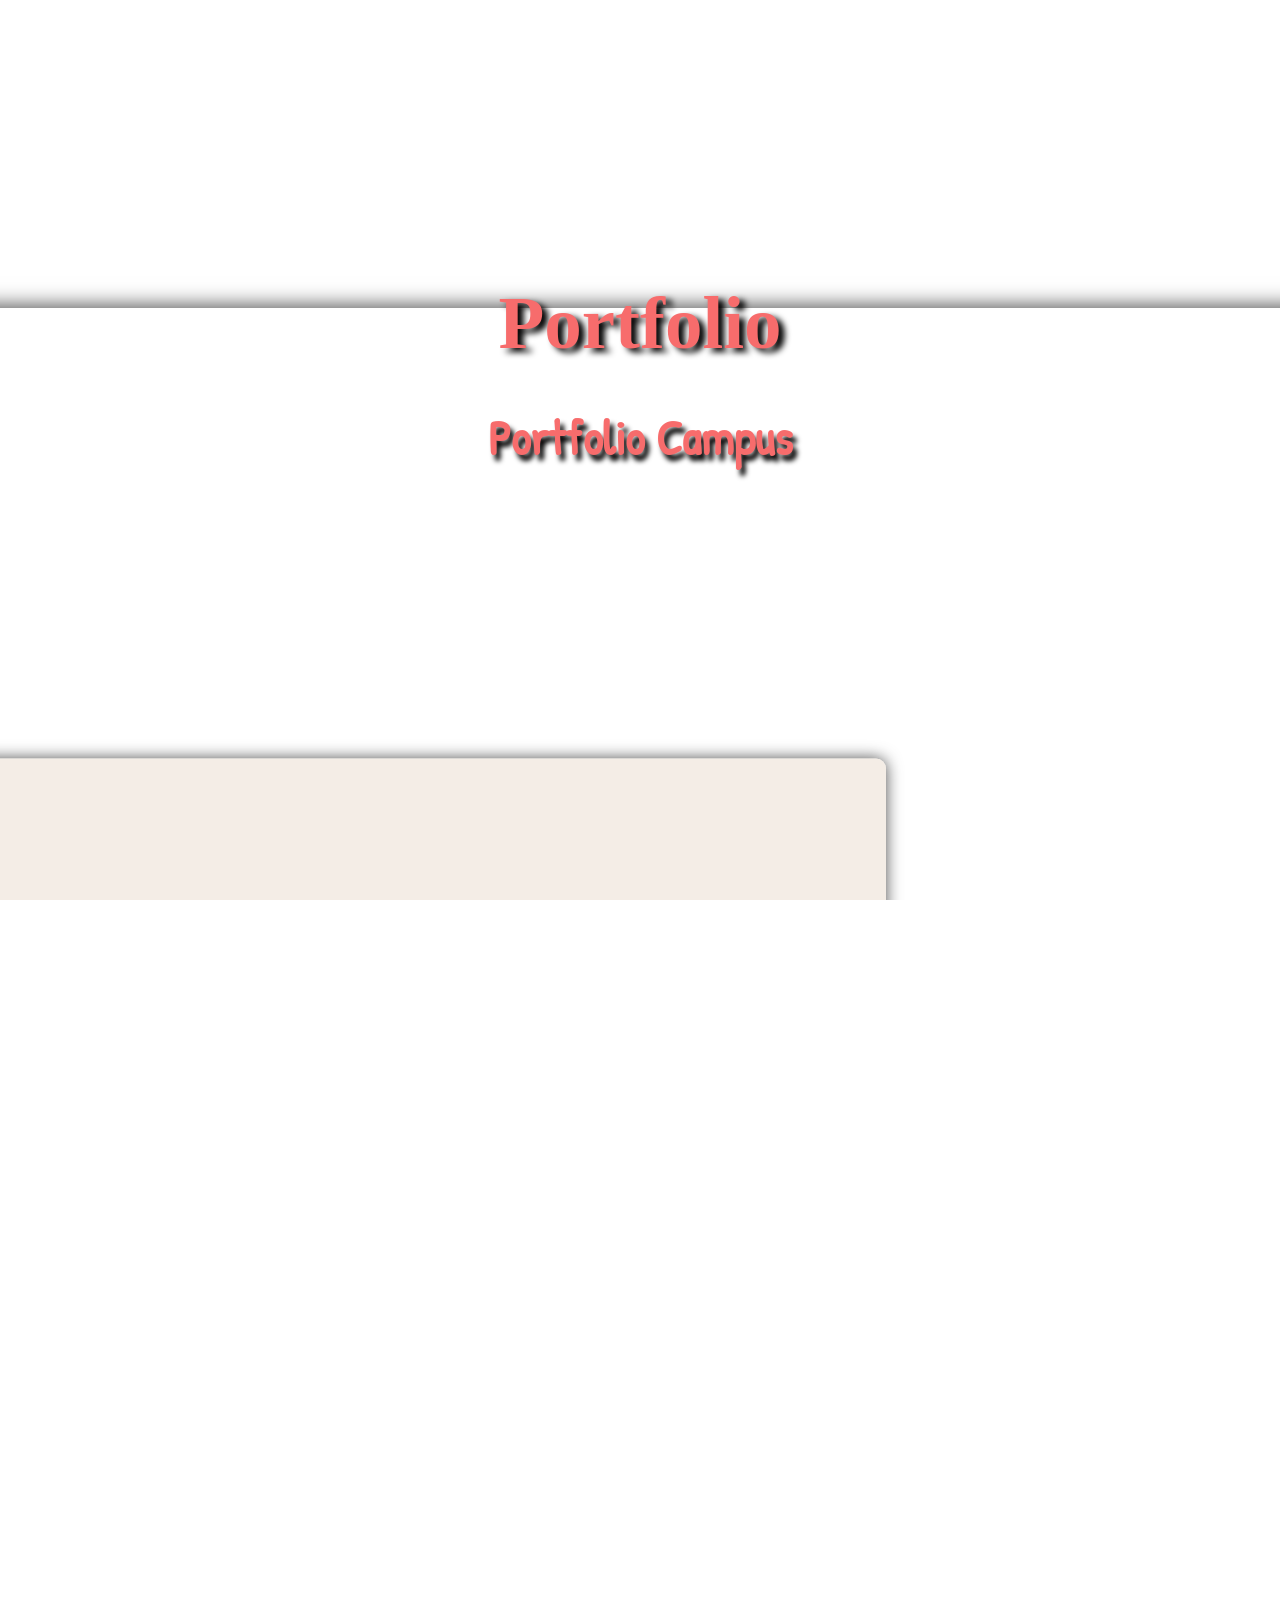
==== index.html @ 5d678249 "Add content in presentation" ====
<DOCTYPE html>
<html>
<head>
<meta charset="utf-8"> 
<link href="https://fonts.googleapis.com/css?family=Patrick+Hand|Permanent+Marker&display=swap" rel="stylesheet">
<link rel="stylesheet" type="text/css" href="https://cdnjs.cloudflare.com/ajax/libs/normalize/8.0.1/normalize.css">
<link rel="stylesheet" href="style.css">
<title>Portfolio</title>
</head>
<body>
<div id="title" class="slide header">
  <h1>Portfolio</h1>
  <h2>Portfolio Campus</h2>
</div>
<!--Début du code pour le parallax-->
  <!--Page 1-->
<div id="slide1" class="slide">
  <div class="title">
    <h1>Presentation</h1>
    <h2>Le métier de développeur web</h2>
     <p>Le métier de développeur web consiste à créer, écrire, tester, documenter des sites Internet, des applications ou des logiciels. Le développeur travaille en équipe, le plus souvent avec des clients, des chefs de projet et d'autres développeurs.</p>
     <h2>Durée de la formation</h2>
     <p>Une nouvelle technologie ou un nouveau framework apparaît tous les 6 mois en moyenne. La Wild Code School a choisi la durée de 5 mois pour sa formation afin de se synchroniser avec ce rythme de l'évolution technologique.</p>
  </div>
</div>
<!--Page 2-->
<div id="slide2" class="slide">
  <div class="title">
    <h1>Elève</h1>
    <p>Lorem ipsum dolor sit amet, in velit iudico mandamus sit, persius dolorum in per, postulant mnesarchum cu nam. Malis movet ornatus id vim, feugait detracto est ea, eam eruditi conceptam in. Ne sit explicari interesset. Labores perpetua cum at. Id viris docendi denique vim.</p>
  </div>
  <img src="https://lorempixel.com/640/480/abstract/3/">
  <img src="https://lorempixel.com/640/480/abstract/1/"> 
</div>
<!--Page 3-->
<div id="slide3" class="slide">
  <div class="title">
    <h1>Map</h1>
    <p>Lorem ipsum dolor sit amet, in velit iudico mandamus sit, persius dolorum in per, postulant mnesarchum cu nam. Malis movet ornatus id vim, feugait detracto est ea, eam eruditi conceptam in. Ne sit explicari interesset. Labores perpetua cum at. Id viris docendi denique vim.</p>
  </div>
</div>
<!-- Dernière page - Footer-->
<div id="slide4" class="slide header">
    <h1>contact form</h1>
</div>


</body>

</html>
---- style.css ----
/* nous appelons la police d'écriture par Google font*/
/*@import url(https://fonts.googleapis.com/css?family=Nunito);*/

*, *:before, *:after {
  box-sizing: inherit;
  }

html {
  height: 100%;
  overflow: hidden;
  box-sizing: border-box;
}

body { 
  margin:0;
  padding:0;
  perspective: 1px;
  transform-style: preserve-3d;
  height: 100%;
  overflow-y: scroll;
  overflow-x: hidden;
  font-family: Patrick Hand;
}

h1 {
   font-size: 250%
}

p {
  font-size: 140%;
  line-height: 150%;
  color: #333;
}

/* Début du slide pour l'effet parallax*/
.slide {
  position: relative;
  padding: 25vh 10%;
  min-height: 100vh;
  width: 100vw;
  box-sizing: border-box;
  box-shadow: 0 -1px 10px rgba(0, 0, 0, .7);
  transform-style: inherit;
}

img {
  position: absolute;
  top: 50%;
  left: 35%;
  width: 320px;
  height: 240px;
  -moz-transform: translateZ(.25px) scale(.75)         translateX(-94%) translateY(-100%) rotate(2deg);
  -webkit-transform: translateZ(.25px) scale(.75)         translateX(-94%) translateY(-100%) rotate(2deg);
  transform: translateZ(.25px) scale(.75)         translateX(-94%) translateY(-100%) rotate(2deg);
  padding: 10px;
  border-radius: 5px;
  background: rgba(240,230,220, .7);
  box-shadow: 0 0 8px rgba(0, 0, 0, .7);
}

img:last-of-type {
  transform: translateZ(.4px) scale(.6)           translateX(-104%) translateY(-40%) rotate(-5deg);
}

.slide:before {
  content: "";
  position: absolute;
  top: 0;
  bottom: 0;
  left: 0;
  right: 0;
  box-shadow: 0 0 8px 1px rgba(0, 0, 0, .7);
}

.title {
  width: 50%;
  padding: 5%;
  border-radius: 5px;
  background: rgba(240,230,220, .7);
  box-shadow: 0 0 8px rgba(0, 0, 0, .7);
  margin-left: 38%;
}

.slide:nth-child(2n) .title {
  margin-right: auto;
}

.slide:nth-child(2n+1) .title {
  margin-left: auto;
  margin-right: 38%;
}

.slide, .slide:before {
  background: 50% 50% / cover;  
}

.header {
  text-align: center;
  font-size: 175%;
  color: #fff;
  text-shadow: 0 2px 2px #000;
  line-height: 49px;
}

#title {
  background-image: url("https://www.set.fr/sites/default/files/Mame.jpg");
  z-index:2;
}

#title h1 {
   -moz-transform: translateZ(.25px) scale(.75);
  -webkit-transform: translateZ(.25px) scale(.75);
 transform: translateZ(.25px) scale(.75);
  -moz-transform-origin: 50% 100%;
  -webkit-transform-origin: 50% 100%;
 transform-origin: 50% 100%;
 text-shadow: 8px 5px 9px black;
 color: #F76C6C;
 font-family: 'Permanent Marker', cursive;
 font-size: 100px;
}

#title h2 {
  -moz-transform: translateZ(.22px) scale(.80);
  -webkit-transform: translateZ(.22px) scale(.80);
 transform: translateZ(.22px) scale(.80);
 transform-origin: 50% 100%;
 color: #F76C6C;
 text-shadow: 5px 8px 7px #000;
 font-family: 'Patrick Hand', cursive;
 font-size: 60px;
}

div#slide1{
  background-image: url(https://i.imgur.com/0wNudn6.png);
  transform: translateZ(-1px) scale(2);
}


#slide1:before {
  transform: translateZ(-1px) scale(2);
}
#slide2 {
  background-image: url("https://lorempixel.com/640/480/abstract/4/");
  z-index:2;
}
div#slide3{background-image: url(https://lorempixel.com/640/480/abstract/6/);transform: translateZ(-1px) scale(2);}

#slide4 {
  background: #222;
  height: 130vh;
}
/* Fin du slide pour l'effet parallax*/
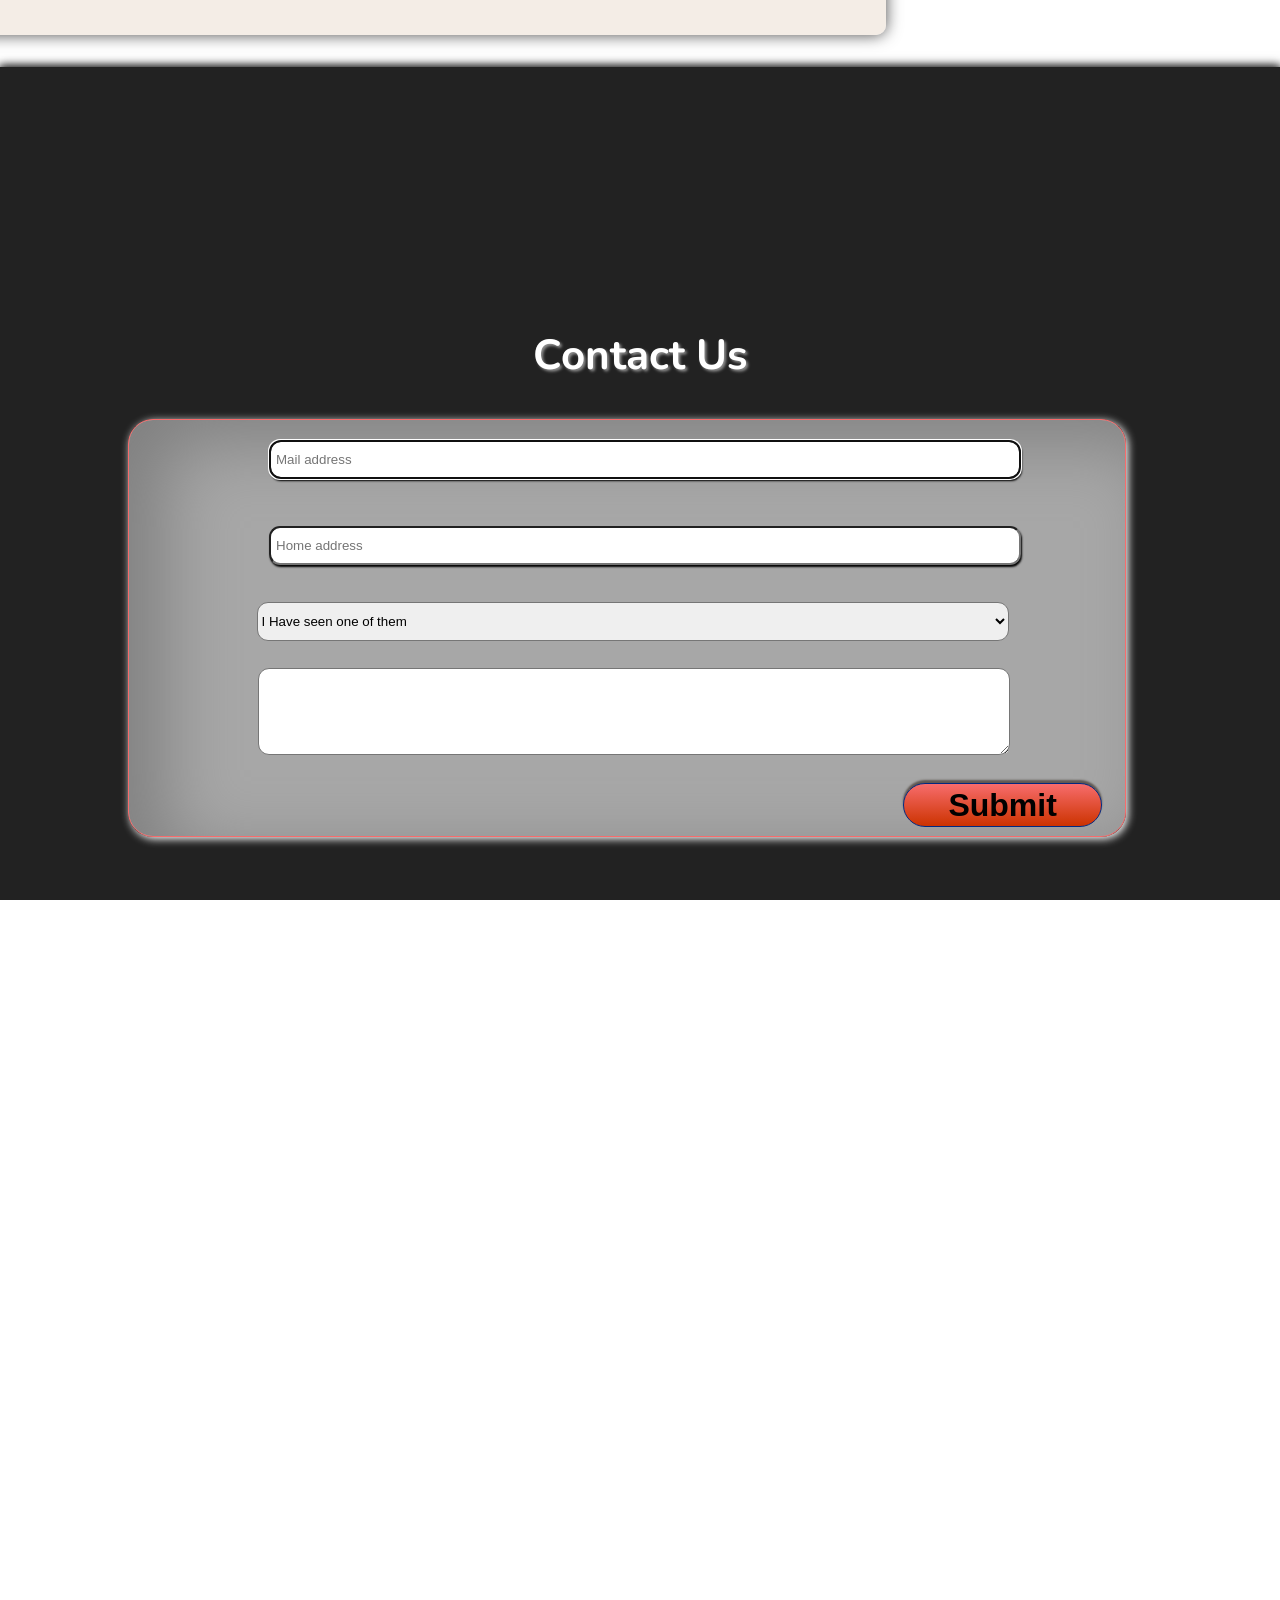
==== commit 7afdc14f: "modification globale du css" ====
--- a/index.html
+++ b/index.html
@@ -1,11 +1,7 @@
 <DOCTYPE html>
 <html>
 <head>
-<meta charset="utf-8"> 
-<link href="https://fonts.googleapis.com/css?family=Patrick+Hand|Permanent+Marker&display=swap" rel="stylesheet">
-<link rel="stylesheet" type="text/css" href="https://cdnjs.cloudflare.com/ajax/libs/normalize/8.0.1/normalize.css">
 <link rel="stylesheet" href="style.css">
-<title>Portfolio</title>
 </head>
 <body>
 <div id="title" class="slide header">
@@ -17,10 +13,7 @@
 <div id="slide1" class="slide">
   <div class="title">
     <h1>Presentation</h1>
-    <h2>Le métier de développeur web</h2>
-     <p>Le métier de développeur web consiste à créer, écrire, tester, documenter des sites Internet, des applications ou des logiciels. Le développeur travaille en équipe, le plus souvent avec des clients, des chefs de projet et d'autres développeurs.</p>
-     <h2>Durée de la formation</h2>
-     <p>Une nouvelle technologie ou un nouveau framework apparaît tous les 6 mois en moyenne. La Wild Code School a choisi la durée de 5 mois pour sa formation afin de se synchroniser avec ce rythme de l'évolution technologique.</p>
+    <p>Lorem ipsum dolor sit amet, in velit iudico mandamus sit, persius dolorum in per, postulant mnesarchum cu nam. Malis movet ornatus id vim, feugait detracto est ea, eam eruditi conceptam in. Ne sit explicari interesset. Labores perpetua cum at. Id viris docendi denique vim.</p>
   </div>
 </div>
 <!--Page 2-->
@@ -41,10 +34,27 @@
 </div>
 <!-- Dernière page - Footer-->
 <div id="slide4" class="slide header">
-    <h1>contact form</h1>
+  <h2>Contact Us</h2>
+  <form id="contact" action="post" method="post">
+    <fieldset>
+      <input placeholder="Mail address" type="text" tabindex="1" required autofocus>
+    </fieldset>
+    <fieldset>
+      <input placeholder="Home address" type="email" tabindex="2" required>
+    </fieldset>
+    <fieldset>
+              <select name="#">
+                  <option value="1">I Have seen one of them</option>
+              </select>
+    </fieldset>
+    <fieldset>
+          <textarea name="message" rows="10" cols="60"></textarea> 
+    </fieldset>
+    <fieldset>
+      <button name="submit" type="submit" id="contact-submit">Submit</button>
+    </fieldset>
+  </form>
 </div>
-
-
 </body>
 
 </html>
--- a/style.css
+++ b/style.css
@@ -1,14 +1,9 @@
 /* nous appelons la police d'écriture par Google font*/
-/*@import url(https://fonts.googleapis.com/css?family=Nunito);*/
-
-*, *:before, *:after {
-  box-sizing: inherit;
-  }
+@import url(https://fonts.googleapis.com/css?family=Nunito);
 
 html {
   height: 100%;
   overflow: hidden;
-  box-sizing: border-box;
 }
 
 body { 
@@ -19,7 +14,7 @@
   height: 100%;
   overflow-y: scroll;
   overflow-x: hidden;
-  font-family: Patrick Hand;
+  font-family: Nunito;
 }
 
 h1 {
@@ -31,7 +26,6 @@
   line-height: 150%;
   color: #333;
 }
-
 /* Début du slide pour l'effet parallax*/
 .slide {
   position: relative;
@@ -99,11 +93,10 @@
   font-size: 175%;
   color: #fff;
   text-shadow: 0 2px 2px #000;
-  line-height: 49px;
 }
 
 #title {
-  background-image: url("https://www.set.fr/sites/default/files/Mame.jpg");
+  background-image: url("https://lorempixel.com/640/480/abstract/7/");
   z-index:2;
 }
 
@@ -114,28 +107,16 @@
   -moz-transform-origin: 50% 100%;
   -webkit-transform-origin: 50% 100%;
  transform-origin: 50% 100%;
- text-shadow: 8px 5px 9px black;
- color: #F76C6C;
- font-family: 'Permanent Marker', cursive;
- font-size: 100px;
-}
-
+
+}
 #title h2 {
   -moz-transform: translateZ(.22px) scale(.80);
   -webkit-transform: translateZ(.22px) scale(.80);
  transform: translateZ(.22px) scale(.80);
  transform-origin: 50% 100%;
- color: #F76C6C;
- text-shadow: 5px 8px 7px #000;
- font-family: 'Patrick Hand', cursive;
- font-size: 60px;
-}
-
-div#slide1{
-  background-image: url(https://i.imgur.com/0wNudn6.png);
-  transform: translateZ(-1px) scale(2);
-}
-
+
+}
+div#slide1{background-image: url(https://lorempixel.com/640/480/abstract/9/);transform: translateZ(-1px) scale(2);}
 
 #slide1:before {
   transform: translateZ(-1px) scale(2);
@@ -151,3 +132,118 @@
   height: 130vh;
 }
 /* Fin du slide pour l'effet parallax*/
+
+#slide4 h2 {
+  background-color: #565656;
+  text-shadow: 2px 2px 3px rgba(255,255,255,0.5);
+  -webkit-background-clip: text;
+  -moz-background-clip: text;
+  background-clip: text;
+}
+form {
+
+  padding-left: 44px;
+  width: 93%;
+  height: 416px;
+  background: rgba(255, 255, 255, 0.6);
+  box-shadow: 2px 2px 8px white, inset 35px 21px 72px grey;
+  border: 1px solid #F76C6C;
+  border-radius: 25px;
+}
+
+fieldset {
+  border: none;
+}
+
+input {
+  display: block;
+  width: 83%;
+  margin: 10px 73px;
+  border-radius: 11px;
+  box-shadow: 1px 2px 2px black;
+  padding-left: 5px;
+  height: 39px;
+}
+
+select {
+
+  width: 83%;
+  margin-left: -33px;
+  height: 39px;
+  border-radius: 11px;
+}
+
+textarea {
+
+  width: 83%;
+  margin-left: -30px;
+  height: 87px;
+  border-radius: 11px;
+}
+
+#contact-submit {
+
+  float: right;
+  overflow: visible;
+  box-shadow: 0 -3px 2px #5e5752;
+}
+
+button {
+	cursor: pointer;
+	position: relative;
+	border-radius: 3.75rem;
+	line-height: 2.5rem;
+	font-size: 2rem;
+	font-weight: 600;
+	border: 1px solid #012880;
+	background-image: linear-gradient(-180deg, #F76C6C 0%, #CC3300 100%);
+	box-shadow: 0 1rem 1.25rem 0 rgba(22,75,195,0.50), 0 -0.25rem 1.5rem rgba(110, 15, 155, 1) inset, 0 0.75rem 0.5rem rgba(255,255,255, 0.4) inset, 0 0.25rem 0.5rem 0 rgba(180, 70, 207, 1) inset;
+	width: 22%;
+}
+
+button span {
+	color: transparent;
+	background-image: linear-gradient(0deg, #EE82DA 0%, #FEFAFD 100%);
+	-webkit-background-clip: text;
+	background-clip: text;
+	filter: drop-shadow(0 2px 2px hsla(290, 100%, 20%, 1));
+}
+
+/*button::before {
+	content: "";
+	display: block;
+	height: 0.25rem;
+	position: absolute;
+	top: 0.5rem;
+	left: 50%;
+	transform: translateX(-50%);
+	width: calc(100% - 7.5rem);
+	background: #fff;
+	border-radius: 100%;
+	opacity: 0.7;
+	background-image: linear-gradient(-270deg, rgba(255,255,255,0.00) 0%, #FFFFFF 20%, #FFFFFF 80%, rgba(255,255,255,0.00) 100%);
+}
+
+button::after {
+	content: "";
+	display: block;
+	height: 0.25rem;
+	position: absolute;
+	bottom: 0.75rem;
+	left: 50%;
+	transform: translateX(-50%);
+	width: calc(100% - 7.5rem);
+	background: #fff;
+	border-radius: 100%;
+	filter: blur(1px);
+	opacity: 0.05;
+	background-image: linear-gradient(-270deg, rgba(255,255,255,0.00) 0%, #FFFFFF 20%, #FFFFFF 80%, rgba(255,255,255,0.00) 100%);
+}*/
+
+button:hover { background-color: #3e8e41 }
+
+button:active {
+  background-color: #3e8e41;
+  box-shadow: 0 5px #666;
+  transform: translateY(4px);
+}
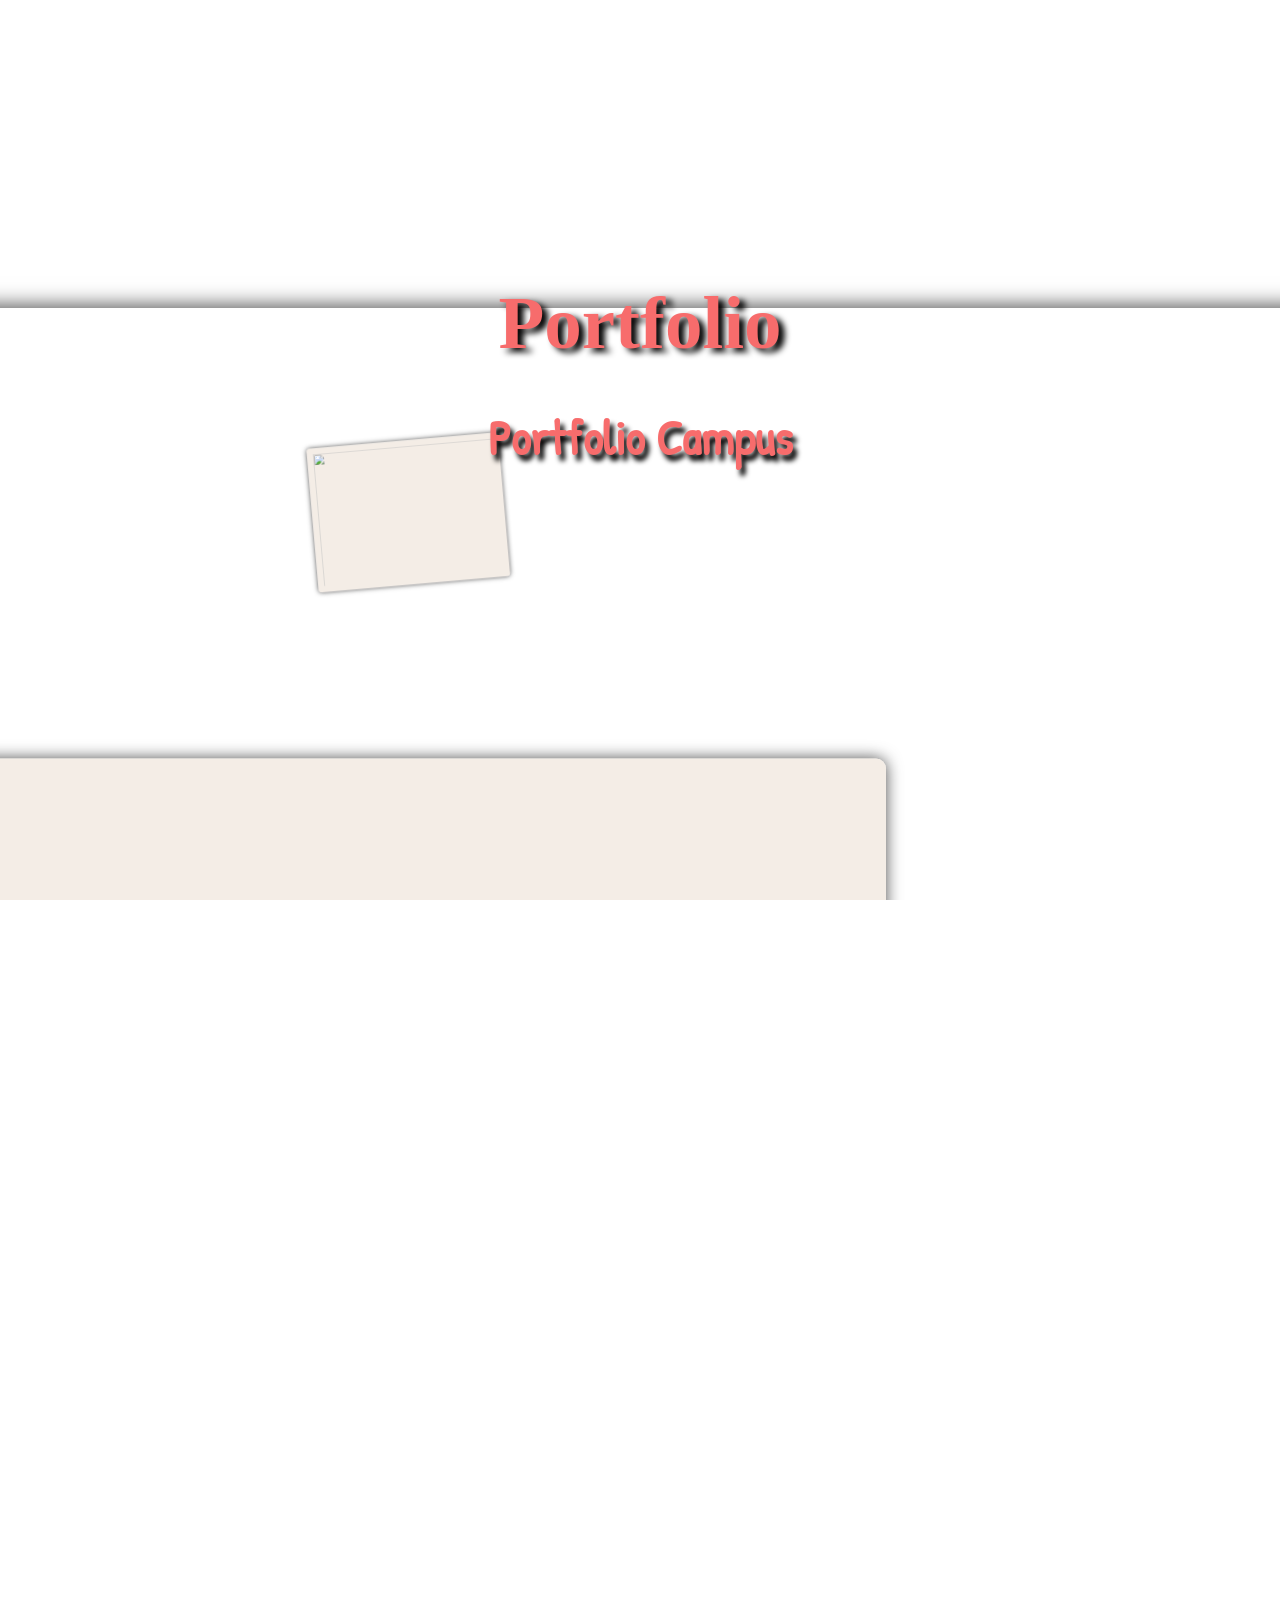
==== commit e8fb97ac: "Modification html/css" ====
--- a/index.html
+++ b/index.html
@@ -1,10 +1,15 @@
 <DOCTYPE html>
 <html>
 <head>
+<meta charset="utf-8"> 
+<link href="https://fonts.googleapis.com/css?family=Patrick+Hand|Permanent+Marker&display=swap" rel="stylesheet">
+<link rel="stylesheet" type="text/css" href="https://cdnjs.cloudflare.com/ajax/libs/normalize/8.0.1/normalize.css">
 <link rel="stylesheet" href="style.css">
+<title>Portfolio</title>
 </head>
 <body>
 <div id="title" class="slide header">
+  <div class="Wild"><a href="https://www.wildcodeschool.com/fr-FR"><img src="https://i.imgur.com/0t3TIKK.png"></a></div>
   <h1>Portfolio</h1>
   <h2>Portfolio Campus</h2>
 </div>
@@ -12,8 +17,11 @@
   <!--Page 1-->
 <div id="slide1" class="slide">
   <div class="title">
-    <h1>Presentation</h1>
-    <p>Lorem ipsum dolor sit amet, in velit iudico mandamus sit, persius dolorum in per, postulant mnesarchum cu nam. Malis movet ornatus id vim, feugait detracto est ea, eam eruditi conceptam in. Ne sit explicari interesset. Labores perpetua cum at. Id viris docendi denique vim.</p>
+    <h1>Présentation</h1>
+    <h2>Le métier de développeur web</h2>
+     <p>Le métier de développeur web consiste à créer, écrire, tester, documenter des sites Internet, des applications ou des logiciels. Le développeur travaille en équipe, le plus souvent avec des clients, des chefs de projet et d'autres développeurs.</p>
+     <h2>Durée de la formation</h2>
+     <p>Une nouvelle technologie ou un nouveau framework apparaît tous les 6 mois en moyenne. La Wild Code School a choisi la durée de 5 mois pour sa formation afin de se synchroniser avec ce rythme de l'évolution technologique.</p>
   </div>
 </div>
 <!--Page 2-->
@@ -34,27 +42,10 @@
 </div>
 <!-- Dernière page - Footer-->
 <div id="slide4" class="slide header">
-  <h2>Contact Us</h2>
-  <form id="contact" action="post" method="post">
-    <fieldset>
-      <input placeholder="Mail address" type="text" tabindex="1" required autofocus>
-    </fieldset>
-    <fieldset>
-      <input placeholder="Home address" type="email" tabindex="2" required>
-    </fieldset>
-    <fieldset>
-              <select name="#">
-                  <option value="1">I Have seen one of them</option>
-              </select>
-    </fieldset>
-    <fieldset>
-          <textarea name="message" rows="10" cols="60"></textarea> 
-    </fieldset>
-    <fieldset>
-      <button name="submit" type="submit" id="contact-submit">Submit</button>
-    </fieldset>
-  </form>
+    <h1>contact form</h1>
 </div>
+
+
 </body>
 
 </html>
--- a/style.css
+++ b/style.css
@@ -1,9 +1,14 @@
 /* nous appelons la police d'écriture par Google font*/
-@import url(https://fonts.googleapis.com/css?family=Nunito);
+/*@import url(https://fonts.googleapis.com/css?family=Nunito);*/
+
+*, *:before, *:after {
+  box-sizing: inherit;
+  }
 
 html {
   height: 100%;
   overflow: hidden;
+  box-sizing: border-box;
 }
 
 body { 
@@ -14,7 +19,7 @@
   height: 100%;
   overflow-y: scroll;
   overflow-x: hidden;
-  font-family: Nunito;
+  font-family: Patrick Hand;
 }
 
 h1 {
@@ -26,6 +31,13 @@
   line-height: 150%;
   color: #333;
 }
+
+.Wild {
+  display: flex;
+  justify-content: center;
+  z-index: 2000;
+}
+
 /* Début du slide pour l'effet parallax*/
 .slide {
   position: relative;
@@ -93,10 +105,11 @@
   font-size: 175%;
   color: #fff;
   text-shadow: 0 2px 2px #000;
+  line-height: 49px;
 }
 
 #title {
-  background-image: url("https://lorempixel.com/640/480/abstract/7/");
+  background-image: url("https://www.set.fr/sites/default/files/Mame.jpg");
   z-index:2;
 }
 
@@ -107,16 +120,28 @@
   -moz-transform-origin: 50% 100%;
   -webkit-transform-origin: 50% 100%;
  transform-origin: 50% 100%;
+ text-shadow: 8px 5px 9px black;
+ color: #F76C6C;
+ font-family: 'Permanent Marker', cursive;
+ font-size: 100px;
+}
 
-}
 #title h2 {
   -moz-transform: translateZ(.22px) scale(.80);
   -webkit-transform: translateZ(.22px) scale(.80);
  transform: translateZ(.22px) scale(.80);
  transform-origin: 50% 100%;
+ color: #F76C6C;
+ text-shadow: 5px 8px 7px #000;
+ font-family: 'Patrick Hand', cursive;
+ font-size: 60px;
+}
 
+div#slide1{
+  background-image: url(https://i.imgur.com/0wNudn6.png);
+  transform: translateZ(-1px) scale(2);
 }
-div#slide1{background-image: url(https://lorempixel.com/640/480/abstract/9/);transform: translateZ(-1px) scale(2);}
+
 
 #slide1:before {
   transform: translateZ(-1px) scale(2);
@@ -132,118 +157,3 @@
   height: 130vh;
 }
 /* Fin du slide pour l'effet parallax*/
-
-#slide4 h2 {
-  background-color: #565656;
-  text-shadow: 2px 2px 3px rgba(255,255,255,0.5);
-  -webkit-background-clip: text;
-  -moz-background-clip: text;
-  background-clip: text;
-}
-form {
-
-  padding-left: 44px;
-  width: 93%;
-  height: 416px;
-  background: rgba(255, 255, 255, 0.6);
-  box-shadow: 2px 2px 8px white, inset 35px 21px 72px grey;
-  border: 1px solid #F76C6C;
-  border-radius: 25px;
-}
-
-fieldset {
-  border: none;
-}
-
-input {
-  display: block;
-  width: 83%;
-  margin: 10px 73px;
-  border-radius: 11px;
-  box-shadow: 1px 2px 2px black;
-  padding-left: 5px;
-  height: 39px;
-}
-
-select {
-
-  width: 83%;
-  margin-left: -33px;
-  height: 39px;
-  border-radius: 11px;
-}
-
-textarea {
-
-  width: 83%;
-  margin-left: -30px;
-  height: 87px;
-  border-radius: 11px;
-}
-
-#contact-submit {
-
-  float: right;
-  overflow: visible;
-  box-shadow: 0 -3px 2px #5e5752;
-}
-
-button {
-	cursor: pointer;
-	position: relative;
-	border-radius: 3.75rem;
-	line-height: 2.5rem;
-	font-size: 2rem;
-	font-weight: 600;
-	border: 1px solid #012880;
-	background-image: linear-gradient(-180deg, #F76C6C 0%, #CC3300 100%);
-	box-shadow: 0 1rem 1.25rem 0 rgba(22,75,195,0.50), 0 -0.25rem 1.5rem rgba(110, 15, 155, 1) inset, 0 0.75rem 0.5rem rgba(255,255,255, 0.4) inset, 0 0.25rem 0.5rem 0 rgba(180, 70, 207, 1) inset;
-	width: 22%;
-}
-
-button span {
-	color: transparent;
-	background-image: linear-gradient(0deg, #EE82DA 0%, #FEFAFD 100%);
-	-webkit-background-clip: text;
-	background-clip: text;
-	filter: drop-shadow(0 2px 2px hsla(290, 100%, 20%, 1));
-}
-
-/*button::before {
-	content: "";
-	display: block;
-	height: 0.25rem;
-	position: absolute;
-	top: 0.5rem;
-	left: 50%;
-	transform: translateX(-50%);
-	width: calc(100% - 7.5rem);
-	background: #fff;
-	border-radius: 100%;
-	opacity: 0.7;
-	background-image: linear-gradient(-270deg, rgba(255,255,255,0.00) 0%, #FFFFFF 20%, #FFFFFF 80%, rgba(255,255,255,0.00) 100%);
-}
-
-button::after {
-	content: "";
-	display: block;
-	height: 0.25rem;
-	position: absolute;
-	bottom: 0.75rem;
-	left: 50%;
-	transform: translateX(-50%);
-	width: calc(100% - 7.5rem);
-	background: #fff;
-	border-radius: 100%;
-	filter: blur(1px);
-	opacity: 0.05;
-	background-image: linear-gradient(-270deg, rgba(255,255,255,0.00) 0%, #FFFFFF 20%, #FFFFFF 80%, rgba(255,255,255,0.00) 100%);
-}*/
-
-button:hover { background-color: #3e8e41 }
-
-button:active {
-  background-color: #3e8e41;
-  box-shadow: 0 5px #666;
-  transform: translateY(4px);
-}
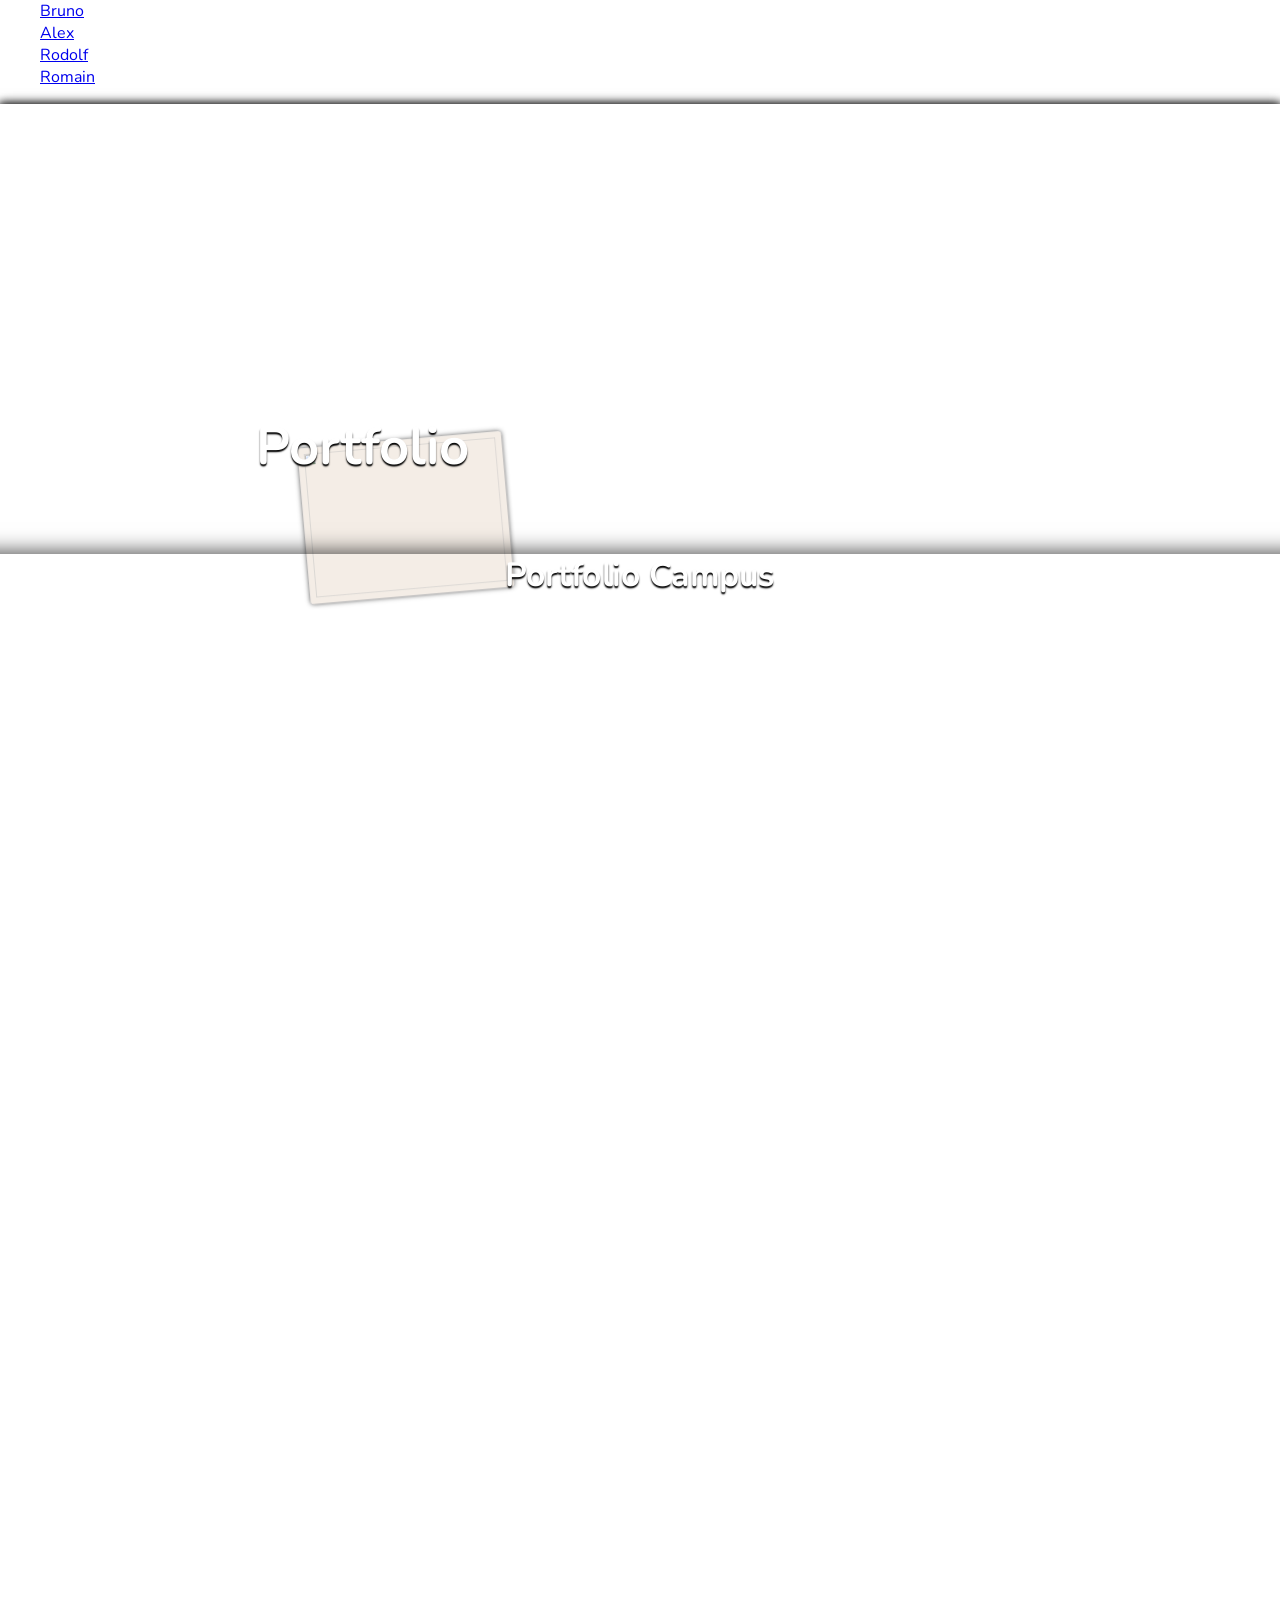
==== commit 2ab5dab3: "envoi" ====
--- a/index.html
+++ b/index.html
@@ -1,51 +1,64 @@
-<DOCTYPE html>
 <html>
 <head>
-<meta charset="utf-8"> 
-<link href="https://fonts.googleapis.com/css?family=Patrick+Hand|Permanent+Marker&display=swap" rel="stylesheet">
-<link rel="stylesheet" type="text/css" href="https://cdnjs.cloudflare.com/ajax/libs/normalize/8.0.1/normalize.css">
-<link rel="stylesheet" href="style.css">
-<title>Portfolio</title>
+  <link rel="stylesheet" href="style.css">
+  <script src="https://kit.fontawesome.com/b99e675b6e.js"></script>
+  <title>Portfolio</title>
 </head>
 <body>
-<div id="title" class="slide header">
-  <div class="Wild"><a href="https://www.wildcodeschool.com/fr-FR"><img src="https://i.imgur.com/0t3TIKK.png"></a></div>
-  <h1>Portfolio</h1>
-  <h2>Portfolio Campus</h2>
+<!--- Navbar--->
+<div class="wrapper">
+    <div class="sidebar">
+        <h2><img src="https://pbs.twimg.com/profile_images/1083713943938453505/CZG3c8mK_400x400.jpg"></h2>
+        <ul>
+            <li><a href="#">Bruno</a></li>
+            <li><a href="#">Alex</a></li>
+            <li><a href="#">Rodolf</a></li>
+            <li><a href="#">Romain</a></li>
+        </ul> 
+        <div class="social_media">
+          <a href="#"></a>
+          <a href="#"></a>
+          <a href="#"></a>
+      </div>
+    </div>
+  <!---Contenu principal--->
+  <section>
+    <div class="main_content">
+        <div id="title" class="slide header">
+            <h1>Portfolio</h1>
+            <h2>Portfolio Campus</h2>
+          </div>
+          <!--Début du code pour le parallax-->
+            <!--Page 1-->
+          <div id="slide1" class="slide">
+            <div class="title">
+              <h1>Presentation</h1>
+              <p>Lorem ipsum dolor sit amet, in velit iudico mandamus sit, persius dolorum in per, postulant mnesarchum cu nam. Malis movet ornatus id vim, feugait detracto est ea, eam eruditi conceptam in. Ne sit explicari interesset. Labores perpetua cum at. Id viris docendi denique vim.</p>
+            </div>
+          </div>
+          <!--Page 2-->
+          <div id="slide2" class="slide" >
+            <div class="title" id="title2"> 
+              <h1>Elève</h1>
+              <p>Lorem ipsum dolor sit amet consectetur adipisicing elit. Accusamus iste blanditiis vel debitis iusto earum sed quidem itaque et mollitia ducimus ipsum a delectus atque cupiditate esse nobis quos incidunt, cum nihil odit eos repellendus libero illum? Iusto impedit temporibus harum nobis consequatur deserunt praesentium quam quidem, eius fugit laboriosam totam laborum, asperiores voluptas doloribus explicabo mollitia amet facilis. Voluptas tempore ipsa, ducimus ipsam earum minima nulla quibusdam voluptates facere suscipit. Omnis cupiditate dolores ea sint laborum architecto in voluptas pariatur quae repellendus accusamus, quis hic modi vel placeat a molestias sit eaque porro deleniti mollitia non eligendi animi? Quisquam.</p>
+              <p>Lorem ipsum dolor sit amet, in velit iudico mandamus sit, persius dolorum in per, postulant mnesarchum cu nam. Malis movet ornatus id vim, feugait detracto est ea, eam eruditi conceptam in. Ne sit explicari interesset. Labores perpetua cum at. Id viris docendi denique vim.</p>
+            </div>
+            <img src="https://i.imgur.com/amP6fCP.jpg"> 
+          </div>
+          <!--Page 3-->
+          <div id="slide3" class="slide">
+            <div class="title">
+              <h1>Map</h1>
+              <p>Lorem ipsum dolor sit amet, in velit iudico mandamus sit, persius dolorum in per, postulant mnesarchum cu nam. Malis movet ornatus id vim, feugait detracto est ea, eam eruditi conceptam in. Ne sit explicari interesset. Labores perpetua cum at. Id viris docendi denique vim.</p>
+            </div>
+          </div>
+          <!-- Dernière page - Footer-->
+          <div id="slide4" class="slide header">
+              <h1>contact form</h1>
+          </div>
+      </div>
+  </section>
+    </div>
 </div>
-<!--Début du code pour le parallax-->
-  <!--Page 1-->
-<div id="slide1" class="slide">
-  <div class="title">
-    <h1>Présentation</h1>
-    <h2>Le métier de développeur web</h2>
-     <p>Le métier de développeur web consiste à créer, écrire, tester, documenter des sites Internet, des applications ou des logiciels. Le développeur travaille en équipe, le plus souvent avec des clients, des chefs de projet et d'autres développeurs.</p>
-     <h2>Durée de la formation</h2>
-     <p>Une nouvelle technologie ou un nouveau framework apparaît tous les 6 mois en moyenne. La Wild Code School a choisi la durée de 5 mois pour sa formation afin de se synchroniser avec ce rythme de l'évolution technologique.</p>
-  </div>
-</div>
-<!--Page 2-->
-<div id="slide2" class="slide">
-  <div class="title">
-    <h1>Elève</h1>
-    <p>Lorem ipsum dolor sit amet, in velit iudico mandamus sit, persius dolorum in per, postulant mnesarchum cu nam. Malis movet ornatus id vim, feugait detracto est ea, eam eruditi conceptam in. Ne sit explicari interesset. Labores perpetua cum at. Id viris docendi denique vim.</p>
-  </div>
-  <img src="https://lorempixel.com/640/480/abstract/3/">
-  <img src="https://lorempixel.com/640/480/abstract/1/"> 
-</div>
-<!--Page 3-->
-<div id="slide3" class="slide">
-  <div class="title">
-    <h1>Map</h1>
-    <p>Lorem ipsum dolor sit amet, in velit iudico mandamus sit, persius dolorum in per, postulant mnesarchum cu nam. Malis movet ornatus id vim, feugait detracto est ea, eam eruditi conceptam in. Ne sit explicari interesset. Labores perpetua cum at. Id viris docendi denique vim.</p>
-  </div>
-</div>
-<!-- Dernière page - Footer-->
-<div id="slide4" class="slide header">
-    <h1>contact form</h1>
-</div>
-
-
 </body>
-
-</html>
+  </html>
--- a/style.css
+++ b/style.css
@@ -1,14 +1,9 @@
 /* nous appelons la police d'écriture par Google font*/
-/*@import url(https://fonts.googleapis.com/css?family=Nunito);*/
-
-*, *:before, *:after {
-  box-sizing: inherit;
-  }
+@import url(https://fonts.googleapis.com/css?family=Nunito);
 
 html {
   height: 100%;
   overflow: hidden;
-  box-sizing: border-box;
 }
 
 body { 
@@ -19,23 +14,41 @@
   height: 100%;
   overflow-y: scroll;
   overflow-x: hidden;
-  font-family: Patrick Hand;
+  font-family: Nunito;
 }
 
 h1 {
-   font-size: 250%
+   font-size: 250%;
+   text-align: justify;
+}
+
+h2 {
+    font-size: 150%;
+    color : #fff;
+}
+
+h3 {
+  font-size: 100%;
+  color : #fff;
+  text-align: justify;
 }
 
 p {
   font-size: 140%;
   line-height: 150%;
-  color: #333;
+  color: #fff;
+  text-align: justify;
 }
 
-.Wild {
-  display: flex;
-  justify-content: center;
-  z-index: 2000;
+li {
+  color: #fff;
+  list-style-type: none;
+  text-align: justify;
+}
+
+iframe {
+  float: right;
+  transform: translateZ(.4px) scale(1)           translateX(0%) translateY(-20%) rotate(0deg);
 }
 
 /* Début du slide pour l'effet parallax*/
@@ -105,11 +118,10 @@
   font-size: 175%;
   color: #fff;
   text-shadow: 0 2px 2px #000;
-  line-height: 49px;
 }
 
 #title {
-  background-image: url("https://www.set.fr/sites/default/files/Mame.jpg");
+  background-image: url("https://lorempixel.com/640/480/abstract/7/");
   z-index:2;
 }
 
@@ -120,28 +132,16 @@
   -moz-transform-origin: 50% 100%;
   -webkit-transform-origin: 50% 100%;
  transform-origin: 50% 100%;
- text-shadow: 8px 5px 9px black;
- color: #F76C6C;
- font-family: 'Permanent Marker', cursive;
- font-size: 100px;
+
 }
-
 #title h2 {
   -moz-transform: translateZ(.22px) scale(.80);
   -webkit-transform: translateZ(.22px) scale(.80);
  transform: translateZ(.22px) scale(.80);
  transform-origin: 50% 100%;
- color: #F76C6C;
- text-shadow: 5px 8px 7px #000;
- font-family: 'Patrick Hand', cursive;
- font-size: 60px;
+
 }
-
-div#slide1{
-  background-image: url(https://i.imgur.com/0wNudn6.png);
-  transform: translateZ(-1px) scale(2);
-}
-
+div#slide1{background-image: url(https://lorempixel.com/640/480/abstract/9/);transform: translateZ(-1px) scale(2);}
 
 #slide1:before {
   transform: translateZ(-1px) scale(2);
@@ -150,7 +150,10 @@
   background-image: url("https://lorempixel.com/640/480/abstract/4/");
   z-index:2;
 }
-div#slide3{background-image: url(https://lorempixel.com/640/480/abstract/6/);transform: translateZ(-1px) scale(2);}
+div#slide3{
+  background-image: url(https://i.imgur.com/4u5PR3g.png);
+  transform: translateZ(-1px) scale(2);
+}
 
 #slide4 {
   background: #222;
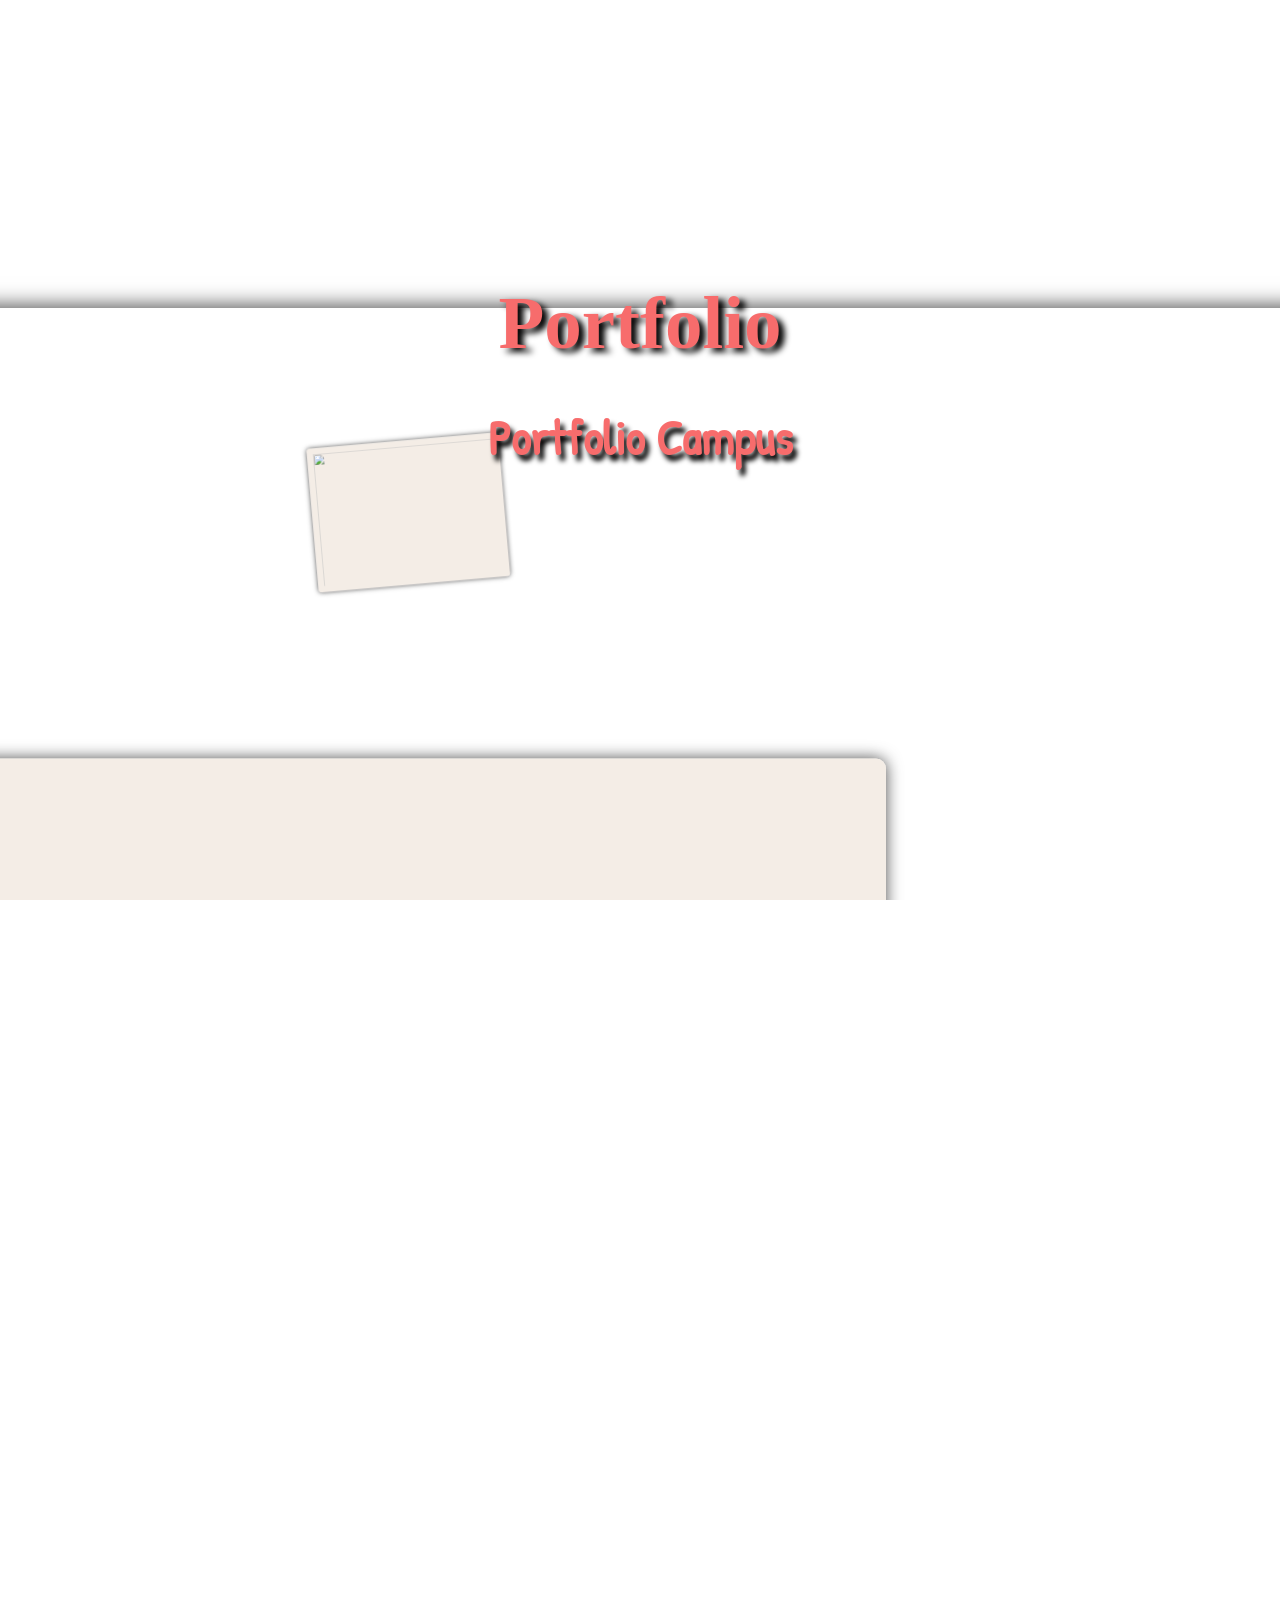
==== commit 05dead6c: "Merge pull request #2 from rodolphe37/feature/presentation Feature/presentation" ====
--- a/index.html
+++ b/index.html
@@ -1,64 +1,51 @@
+<DOCTYPE html>
 <html>
 <head>
-  <link rel="stylesheet" href="style.css">
-  <script src="https://kit.fontawesome.com/b99e675b6e.js"></script>
-  <title>Portfolio</title>
+<meta charset="utf-8"> 
+<link href="https://fonts.googleapis.com/css?family=Patrick+Hand|Permanent+Marker&display=swap" rel="stylesheet">
+<link rel="stylesheet" type="text/css" href="https://cdnjs.cloudflare.com/ajax/libs/normalize/8.0.1/normalize.css">
+<link rel="stylesheet" href="style.css">
+<title>Portfolio</title>
 </head>
 <body>
-<!--- Navbar--->
-<div class="wrapper">
-    <div class="sidebar">
-        <h2><img src="https://pbs.twimg.com/profile_images/1083713943938453505/CZG3c8mK_400x400.jpg"></h2>
-        <ul>
-            <li><a href="#">Bruno</a></li>
-            <li><a href="#">Alex</a></li>
-            <li><a href="#">Rodolf</a></li>
-            <li><a href="#">Romain</a></li>
-        </ul> 
-        <div class="social_media">
-          <a href="#"></a>
-          <a href="#"></a>
-          <a href="#"></a>
-      </div>
-    </div>
-  <!---Contenu principal--->
-  <section>
-    <div class="main_content">
-        <div id="title" class="slide header">
-            <h1>Portfolio</h1>
-            <h2>Portfolio Campus</h2>
-          </div>
-          <!--Début du code pour le parallax-->
-            <!--Page 1-->
-          <div id="slide1" class="slide">
-            <div class="title">
-              <h1>Presentation</h1>
-              <p>Lorem ipsum dolor sit amet, in velit iudico mandamus sit, persius dolorum in per, postulant mnesarchum cu nam. Malis movet ornatus id vim, feugait detracto est ea, eam eruditi conceptam in. Ne sit explicari interesset. Labores perpetua cum at. Id viris docendi denique vim.</p>
-            </div>
-          </div>
-          <!--Page 2-->
-          <div id="slide2" class="slide" >
-            <div class="title" id="title2"> 
-              <h1>Elève</h1>
-              <p>Lorem ipsum dolor sit amet consectetur adipisicing elit. Accusamus iste blanditiis vel debitis iusto earum sed quidem itaque et mollitia ducimus ipsum a delectus atque cupiditate esse nobis quos incidunt, cum nihil odit eos repellendus libero illum? Iusto impedit temporibus harum nobis consequatur deserunt praesentium quam quidem, eius fugit laboriosam totam laborum, asperiores voluptas doloribus explicabo mollitia amet facilis. Voluptas tempore ipsa, ducimus ipsam earum minima nulla quibusdam voluptates facere suscipit. Omnis cupiditate dolores ea sint laborum architecto in voluptas pariatur quae repellendus accusamus, quis hic modi vel placeat a molestias sit eaque porro deleniti mollitia non eligendi animi? Quisquam.</p>
-              <p>Lorem ipsum dolor sit amet, in velit iudico mandamus sit, persius dolorum in per, postulant mnesarchum cu nam. Malis movet ornatus id vim, feugait detracto est ea, eam eruditi conceptam in. Ne sit explicari interesset. Labores perpetua cum at. Id viris docendi denique vim.</p>
-            </div>
-            <img src="https://i.imgur.com/amP6fCP.jpg"> 
-          </div>
-          <!--Page 3-->
-          <div id="slide3" class="slide">
-            <div class="title">
-              <h1>Map</h1>
-              <p>Lorem ipsum dolor sit amet, in velit iudico mandamus sit, persius dolorum in per, postulant mnesarchum cu nam. Malis movet ornatus id vim, feugait detracto est ea, eam eruditi conceptam in. Ne sit explicari interesset. Labores perpetua cum at. Id viris docendi denique vim.</p>
-            </div>
-          </div>
-          <!-- Dernière page - Footer-->
-          <div id="slide4" class="slide header">
-              <h1>contact form</h1>
-          </div>
-      </div>
-  </section>
-    </div>
+<div id="title" class="slide header">
+  <div class="Wild"><a href="https://www.wildcodeschool.com/fr-FR"><img src="https://i.imgur.com/0t3TIKK.png"></a></div>
+  <h1>Portfolio</h1>
+  <h2>Portfolio Campus</h2>
 </div>
+<!--Début du code pour le parallax-->
+  <!--Page 1-->
+<div id="slide1" class="slide">
+  <div class="title">
+    <h1>Présentation</h1>
+    <h2>Le métier de développeur web</h2>
+     <p>Le métier de développeur web consiste à créer, écrire, tester, documenter des sites Internet, des applications ou des logiciels. Le développeur travaille en équipe, le plus souvent avec des clients, des chefs de projet et d'autres développeurs.</p>
+     <h2>Durée de la formation</h2>
+     <p>Une nouvelle technologie ou un nouveau framework apparaît tous les 6 mois en moyenne. La Wild Code School a choisi la durée de 5 mois pour sa formation afin de se synchroniser avec ce rythme de l'évolution technologique.</p>
+  </div>
+</div>
+<!--Page 2-->
+<div id="slide2" class="slide">
+  <div class="title">
+    <h1>Elève</h1>
+    <p>Lorem ipsum dolor sit amet, in velit iudico mandamus sit, persius dolorum in per, postulant mnesarchum cu nam. Malis movet ornatus id vim, feugait detracto est ea, eam eruditi conceptam in. Ne sit explicari interesset. Labores perpetua cum at. Id viris docendi denique vim.</p>
+  </div>
+  <img src="https://lorempixel.com/640/480/abstract/3/">
+  <img src="https://lorempixel.com/640/480/abstract/1/"> 
+</div>
+<!--Page 3-->
+<div id="slide3" class="slide">
+  <div class="title">
+    <h1>Map</h1>
+    <p>Lorem ipsum dolor sit amet, in velit iudico mandamus sit, persius dolorum in per, postulant mnesarchum cu nam. Malis movet ornatus id vim, feugait detracto est ea, eam eruditi conceptam in. Ne sit explicari interesset. Labores perpetua cum at. Id viris docendi denique vim.</p>
+  </div>
+</div>
+<!-- Dernière page - Footer-->
+<div id="slide4" class="slide header">
+    <h1>contact form</h1>
+</div>
+
+
 </body>
-  </html>+
+</html>
--- a/style.css
+++ b/style.css
@@ -1,9 +1,14 @@
 /* nous appelons la police d'écriture par Google font*/
-@import url(https://fonts.googleapis.com/css?family=Nunito);
+/*@import url(https://fonts.googleapis.com/css?family=Nunito);*/
+
+*, *:before, *:after {
+  box-sizing: inherit;
+  }
 
 html {
   height: 100%;
   overflow: hidden;
+  box-sizing: border-box;
 }
 
 body { 
@@ -14,41 +19,23 @@
   height: 100%;
   overflow-y: scroll;
   overflow-x: hidden;
-  font-family: Nunito;
+  font-family: Patrick Hand;
 }
 
 h1 {
-   font-size: 250%;
-   text-align: justify;
-}
-
-h2 {
-    font-size: 150%;
-    color : #fff;
-}
-
-h3 {
-  font-size: 100%;
-  color : #fff;
-  text-align: justify;
+   font-size: 250%
 }
 
 p {
   font-size: 140%;
   line-height: 150%;
-  color: #fff;
-  text-align: justify;
+  color: #333;
 }
 
-li {
-  color: #fff;
-  list-style-type: none;
-  text-align: justify;
-}
-
-iframe {
-  float: right;
-  transform: translateZ(.4px) scale(1)           translateX(0%) translateY(-20%) rotate(0deg);
+.Wild {
+  display: flex;
+  justify-content: center;
+  z-index: 2000;
 }
 
 /* Début du slide pour l'effet parallax*/
@@ -118,10 +105,11 @@
   font-size: 175%;
   color: #fff;
   text-shadow: 0 2px 2px #000;
+  line-height: 49px;
 }
 
 #title {
-  background-image: url("https://lorempixel.com/640/480/abstract/7/");
+  background-image: url("https://www.set.fr/sites/default/files/Mame.jpg");
   z-index:2;
 }
 
@@ -132,16 +120,28 @@
   -moz-transform-origin: 50% 100%;
   -webkit-transform-origin: 50% 100%;
  transform-origin: 50% 100%;
+ text-shadow: 8px 5px 9px black;
+ color: #F76C6C;
+ font-family: 'Permanent Marker', cursive;
+ font-size: 100px;
+}
 
-}
 #title h2 {
   -moz-transform: translateZ(.22px) scale(.80);
   -webkit-transform: translateZ(.22px) scale(.80);
  transform: translateZ(.22px) scale(.80);
  transform-origin: 50% 100%;
+ color: #F76C6C;
+ text-shadow: 5px 8px 7px #000;
+ font-family: 'Patrick Hand', cursive;
+ font-size: 60px;
+}
 
+div#slide1{
+  background-image: url(https://i.imgur.com/0wNudn6.png);
+  transform: translateZ(-1px) scale(2);
 }
-div#slide1{background-image: url(https://lorempixel.com/640/480/abstract/9/);transform: translateZ(-1px) scale(2);}
+
 
 #slide1:before {
   transform: translateZ(-1px) scale(2);
@@ -150,10 +150,7 @@
   background-image: url("https://lorempixel.com/640/480/abstract/4/");
   z-index:2;
 }
-div#slide3{
-  background-image: url(https://i.imgur.com/4u5PR3g.png);
-  transform: translateZ(-1px) scale(2);
-}
+div#slide3{background-image: url(https://lorempixel.com/640/480/abstract/6/);transform: translateZ(-1px) scale(2);}
 
 #slide4 {
   background: #222;
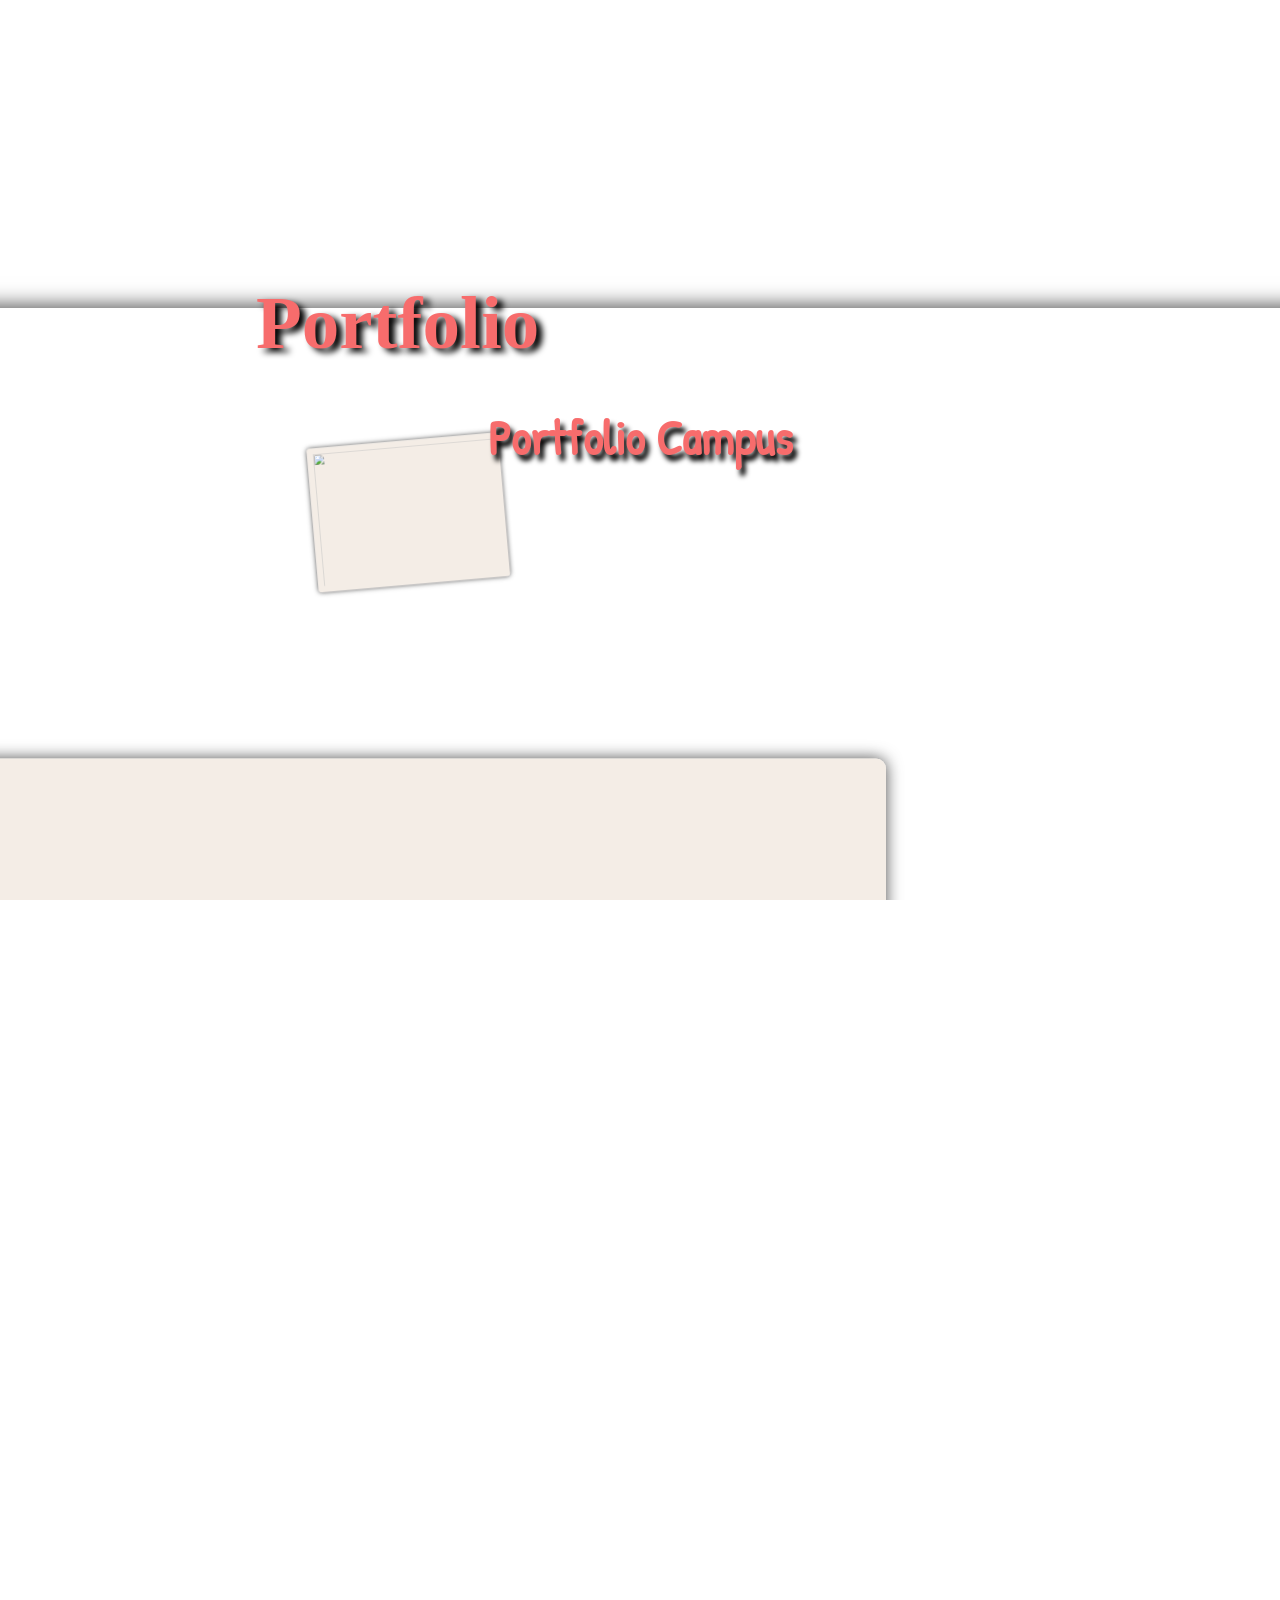
==== commit 1fadddd6: "Merge branch 'master' into feature/map" ====
--- a/index.html
+++ b/index.html
@@ -35,10 +35,22 @@
 </div>
 <!--Page 3-->
 <div id="slide3" class="slide">
-  <div class="title">
-    <h1>Map</h1>
-    <p>Lorem ipsum dolor sit amet, in velit iudico mandamus sit, persius dolorum in per, postulant mnesarchum cu nam. Malis movet ornatus id vim, feugait detracto est ea, eam eruditi conceptam in. Ne sit explicari interesset. Labores perpetua cum at. Id viris docendi denique vim.</p>
-  </div>
+    <h1>RETROUVEZ-NOUS</h1>
+      <div class="Map">
+        <iframe src="https://www.google.com/maps/embed?pb=!1m18!1m12!1m3!1d2700.9688383622856!2d0.6664306151264404!3d47.393040879170975!2m3!1f0!2f0!3f0!3m2!1i1024!2i768!4f13.1!3m3!1m2!1s0x47fcd593e3aaaaab%3A0x5e60b318897c16ec!2sFormation%20d%C3%A9veloppeur%20web%20-%20Wild%20Code%20School!5e0!3m2!1sfr!2sfr!4v1568712957946!5m2!1sfr!2sfr" width="600" height="450" frameborder="" style="border:0;" allowfullscreen=""></iframe>
+      </div>
+      <div class="infos">
+        <h2>Formation développeur web - Wild Code School</h2>
+        <h3>49 Boulevard Preuilly, 37000 TOURS </br> +33 (0)6 40 95 34 98 </br> tours@wildcodeschool.fr</h3>
+        <p>Horaires</p>
+        <ul>
+          <li>Lundi : 9h - 18h</li>
+          <li>Mardi : 9h - 18h</li>
+          <li>Mercredi : 9h - 18h</li>
+          <li>Jeudi : 9h - 18h</li>
+          <li>Vendredi : 9h - 18h</li>
+        </ul>
+      </div>
 </div>
 <!-- Dernière page - Footer-->
 <div id="slide4" class="slide header">
--- a/style.css
+++ b/style.css
@@ -23,13 +23,37 @@
 }
 
 h1 {
-   font-size: 250%
+   font-size: 250%;
+   text-align: justify;
+}
+
+h2 {
+    font-size: 150%;
+    color : #fff;
+}
+
+h3 {
+  font-size: 100%;
+  color : #fff;
+  text-align: justify;
 }
 
 p {
   font-size: 140%;
   line-height: 150%;
-  color: #333;
+  color: #fff;
+  text-align: justify;
+}
+
+li {
+  color: #fff;
+  list-style-type: none;
+  text-align: justify;
+}
+
+iframe {
+  float: right;
+  transform: translateZ(.4px) scale(1)           translateX(0%) translateY(-20%) rotate(0deg);
 }
 
 .Wild {
@@ -150,7 +174,10 @@
   background-image: url("https://lorempixel.com/640/480/abstract/4/");
   z-index:2;
 }
-div#slide3{background-image: url(https://lorempixel.com/640/480/abstract/6/);transform: translateZ(-1px) scale(2);}
+div#slide3{
+  background-image: url(https://i.imgur.com/4u5PR3g.png);
+  transform: translateZ(-1px) scale(2);
+}
 
 #slide4 {
   background: #222;
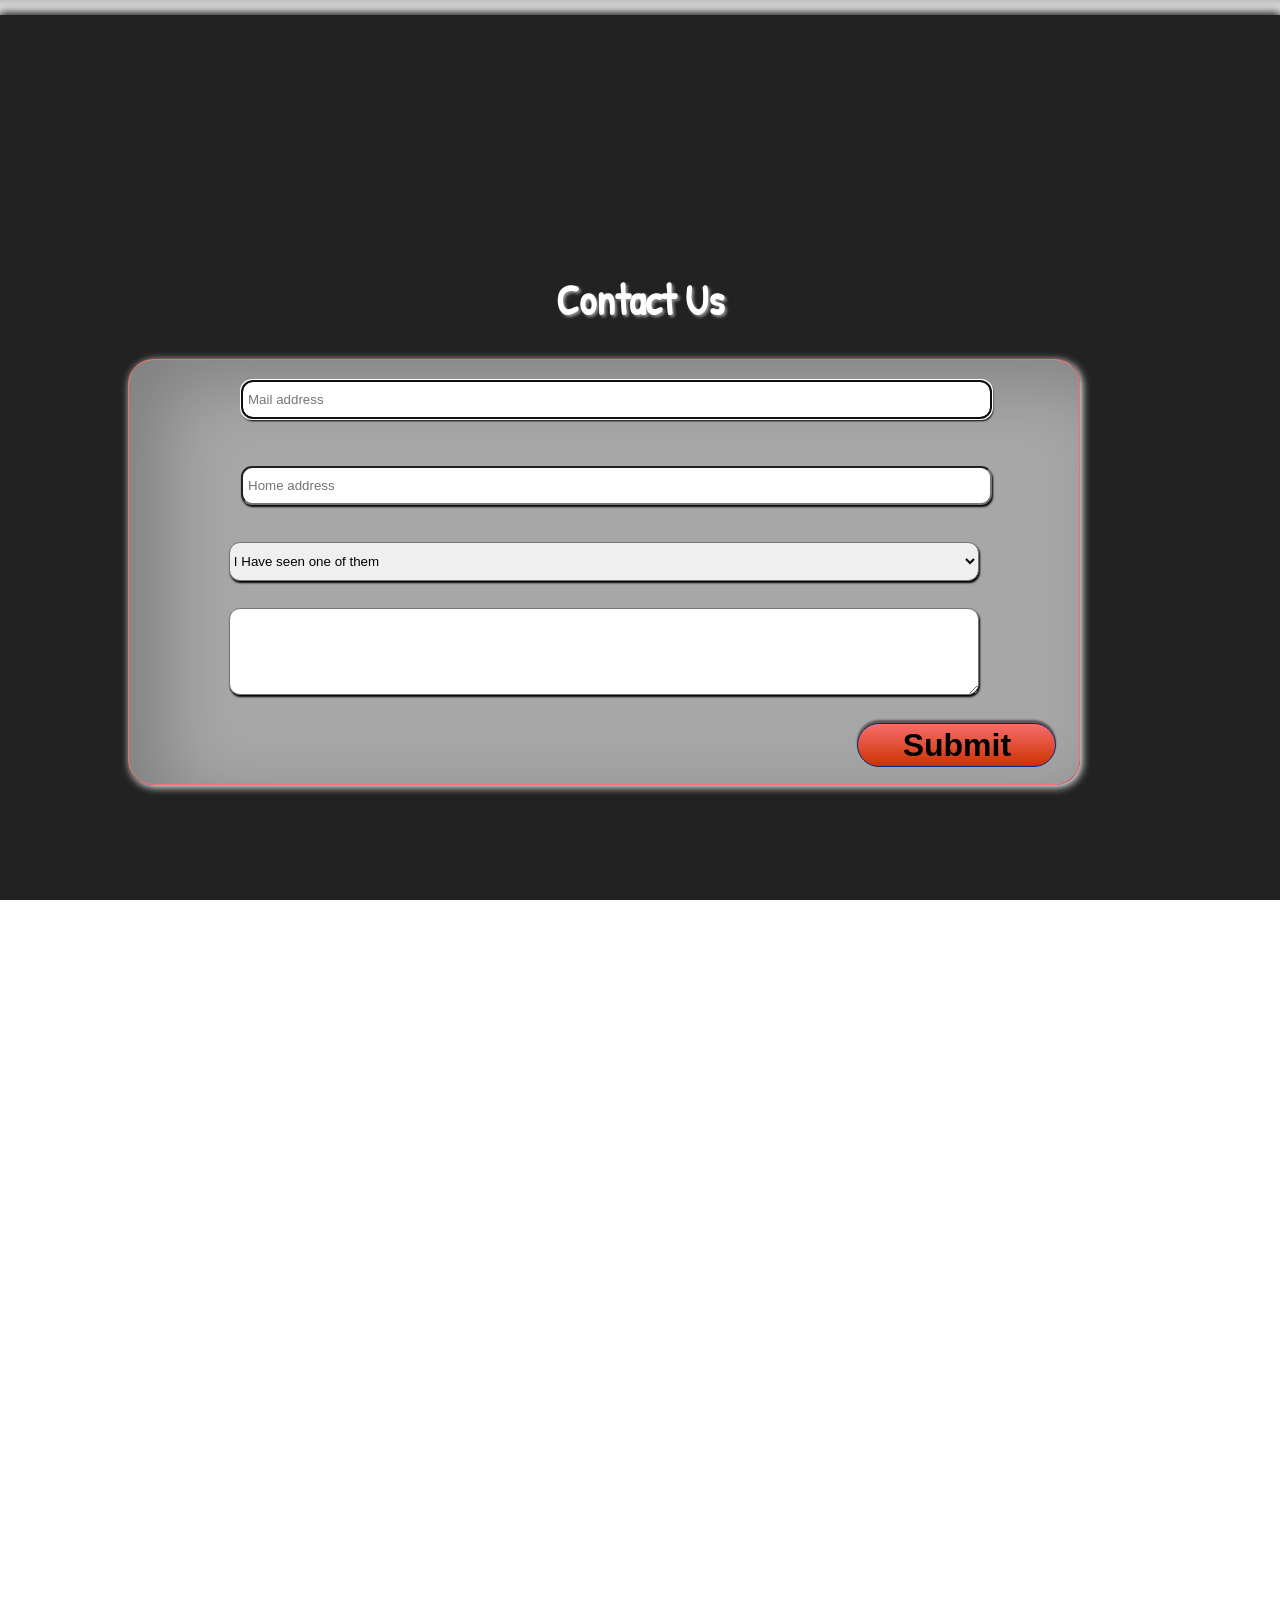
==== commit a2171312: "Merge branch 'master' into feature/form" ====
--- a/index.html
+++ b/index.html
@@ -54,10 +54,27 @@
 </div>
 <!-- Dernière page - Footer-->
 <div id="slide4" class="slide header">
-    <h1>contact form</h1>
+  <h2>Contact Us</h2>
+  <form id="contact" action="post" method="post">
+    <fieldset>
+      <input placeholder="Mail address" type="text" tabindex="1" required autofocus>
+    </fieldset>
+    <fieldset>
+      <input placeholder="Home address" type="email" tabindex="2" required>
+    </fieldset>
+    <fieldset>
+              <select name="#">
+                  <option value="1">I Have seen one of them</option>
+              </select>
+    </fieldset>
+    <fieldset>
+          <textarea name="message" rows="10" cols="60"></textarea> 
+    </fieldset>
+    <fieldset>
+      <button name="submit" type="submit" id="contact-submit">Submit</button>
+    </fieldset>
+  </form>
 </div>
-
-
 </body>
 
 </html>
--- a/style.css
+++ b/style.css
@@ -184,3 +184,118 @@
   height: 130vh;
 }
 /* Fin du slide pour l'effet parallax*/
+
+#slide4 h2 {
+  background-color: #565656;
+  text-shadow: 2px 2px 3px rgba(255,255,255,0.5);
+  -webkit-background-clip: text;
+  -moz-background-clip: text;
+  background-clip: text;
+}
+form {
+
+  width: 93%;
+    background: rgba(255, 255, 255, 0.6);
+    box-shadow: 2px 2px 8px white, inset 35px 21px 72px grey;
+    border: 1px solid #F76C6C;
+    border-radius: 25px;
+    display: flex;
+    flex-flow: column;
+}
+
+fieldset {
+  border: none;
+}
+
+input {
+  display: block;
+  width: 83%;
+  margin: 10px 89px;
+  border-radius: 11px;
+  box-shadow: 1px 2px 2px black;
+  padding-left: 5px;
+  height: 39px;
+}
+
+select {
+  box-shadow: 1px 2px 2px black;
+  width: 83%;
+  /*margin-left: -92px;*/
+  height: 39px;
+  border-radius: 11px;
+}
+
+textarea {
+  box-shadow: 1px 2px 2px black;
+  width: 83%;
+  /*margin-left: -30px;*/
+  height: 87px;
+  border-radius: 11px;
+}
+
+#contact-submit {
+
+  float: right;
+  overflow: visible;
+  box-shadow: 0 -3px 2px #5e5752;
+}
+
+button {
+	cursor: pointer;
+	position: relative;
+	border-radius: 3.75rem;
+	line-height: 2.5rem;
+	font-size: 2rem;
+	font-weight: 600;
+	border: 1px solid #012880;
+	background-image: linear-gradient(-180deg, #F76C6C 0%, #CC3300 100%);
+	box-shadow: 0 1rem 1.25rem 0 rgba(22,75,195,0.50), 0 -0.25rem 1.5rem rgba(110, 15, 155, 1) inset, 0 0.75rem 0.5rem rgba(255,255,255, 0.4) inset, 0 0.25rem 0.5rem 0 rgba(180, 70, 207, 1) inset;
+	width: 22%;
+}
+
+button span {
+	color: transparent;
+	background-image: linear-gradient(0deg, #EE82DA 0%, #FEFAFD 100%);
+	-webkit-background-clip: text;
+	background-clip: text;
+	filter: drop-shadow(0 2px 2px hsla(290, 100%, 20%, 1));
+}
+
+/*button::before {
+	content: "";
+	display: block;
+	height: 0.25rem;
+	position: absolute;
+	top: 0.5rem;
+	left: 50%;
+	transform: translateX(-50%);
+	width: calc(100% - 7.5rem);
+	background: #fff;
+	border-radius: 100%;
+	opacity: 0.7;
+	background-image: linear-gradient(-270deg, rgba(255,255,255,0.00) 0%, #FFFFFF 20%, #FFFFFF 80%, rgba(255,255,255,0.00) 100%);
+}
+
+button::after {
+	content: "";
+	display: block;
+	height: 0.25rem;
+	position: absolute;
+	bottom: 0.75rem;
+	left: 50%;
+	transform: translateX(-50%);
+	width: calc(100% - 7.5rem);
+	background: #fff;
+	border-radius: 100%;
+	filter: blur(1px);
+	opacity: 0.05;
+	background-image: linear-gradient(-270deg, rgba(255,255,255,0.00) 0%, #FFFFFF 20%, #FFFFFF 80%, rgba(255,255,255,0.00) 100%);
+}*/
+
+button:hover { background-color: #3e8e41 }
+
+button:active {
+  background-color: #3e8e41;
+  box-shadow: 0 5px #666;
+  transform: translateY(4px);
+}
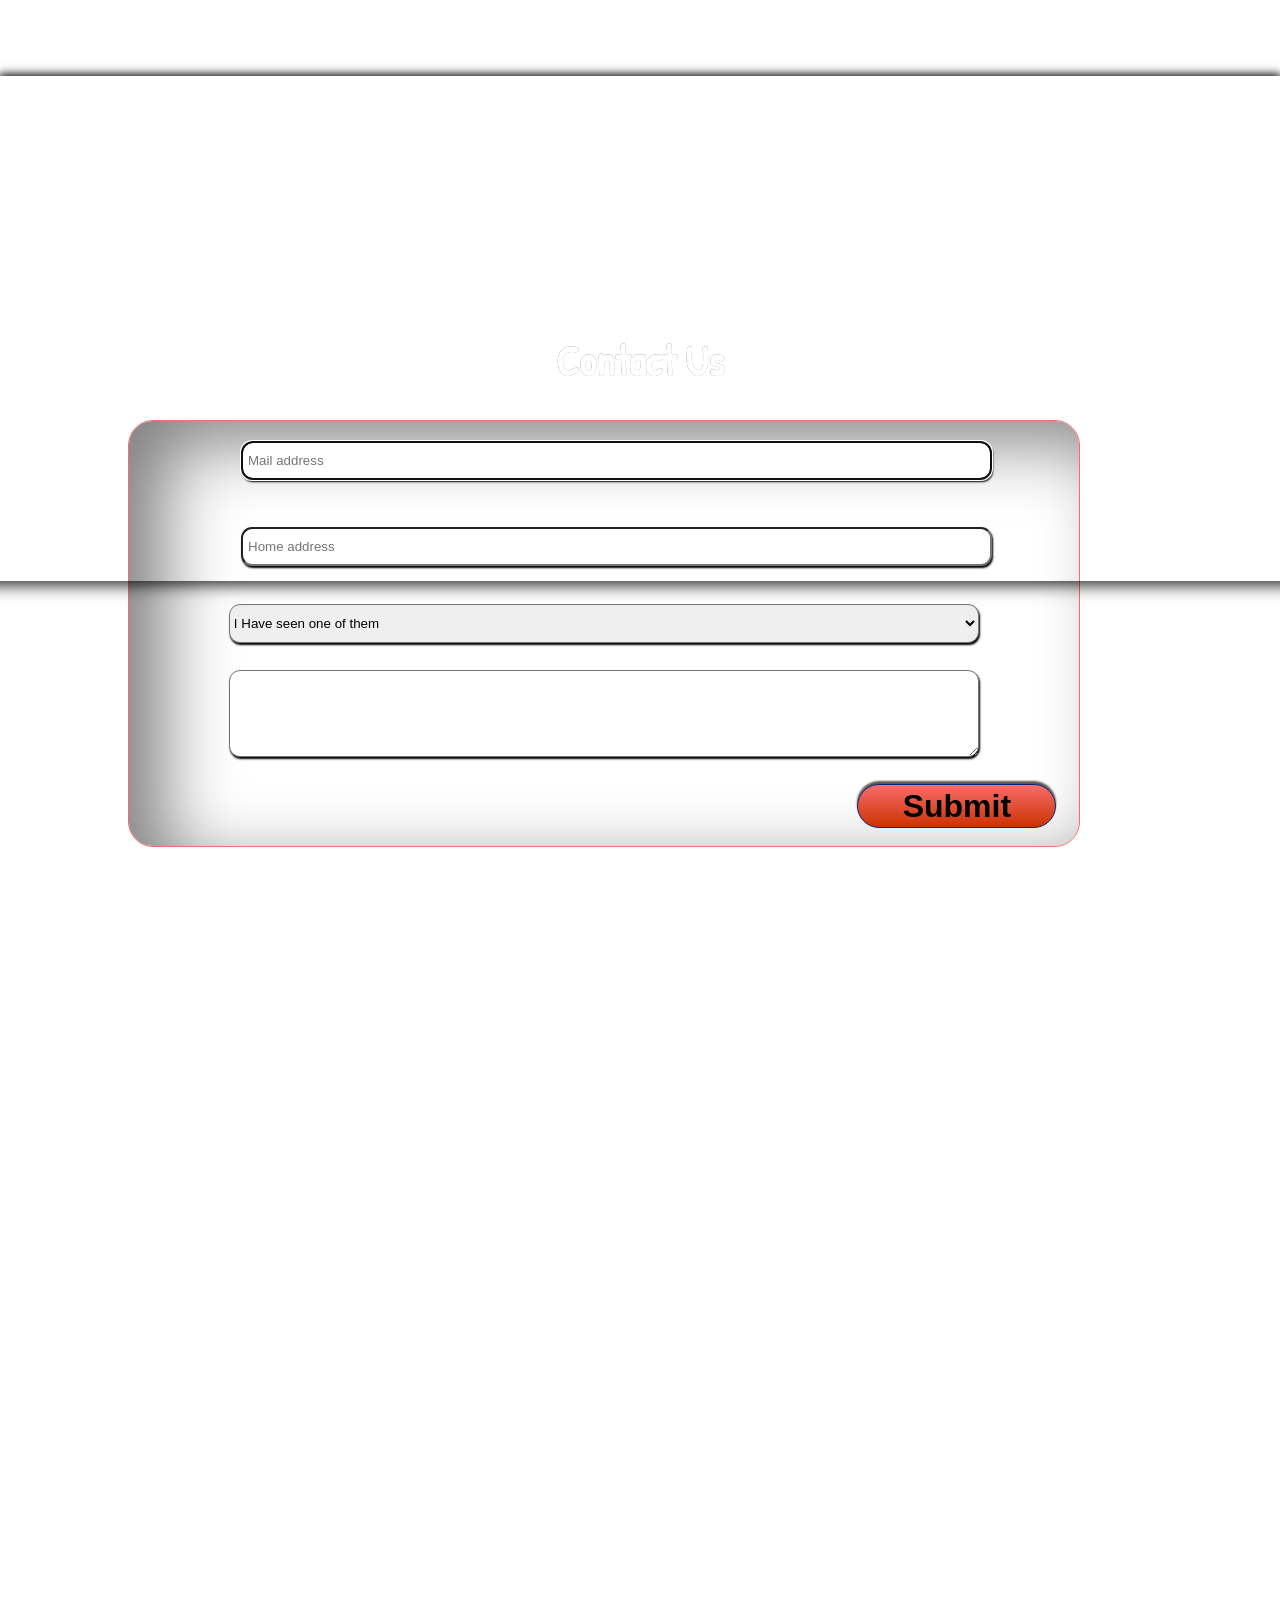
==== commit 1f1766bc: "Merge branch 'master' into Features/navbar" ====
--- a/index.html
+++ b/index.html
@@ -1,4 +1,3 @@
-<DOCTYPE html>
 <html>
 <head>
 <meta charset="utf-8"> 
@@ -8,6 +7,22 @@
 <title>Portfolio</title>
 </head>
 <body>
+  <!--- Navbar--->
+<div class="wrapper">
+    <div class="sidebar">
+        <h2><img src="https://pbs.twimg.com/profile_images/1083713943938453505/CZG3c8mK_400x400.jpg"></h2>
+        <ul>
+            <li><a href="#">Bruno</a></li>
+            <li><a href="#">Alex</a></li>
+            <li><a href="#">Rodolf</a></li>
+            <li><a href="#">Romain</a></li>
+        </ul> 
+        <div class="social_media">
+          <a href="#"></a>
+          <a href="#"></a>
+          <a href="#"></a>
+      </div>
+    </div>
 <div id="title" class="slide header">
   <div class="Wild"><a href="https://www.wildcodeschool.com/fr-FR"><img src="https://i.imgur.com/0t3TIKK.png"></a></div>
   <h1>Portfolio</h1>
@@ -24,15 +39,15 @@
      <p>Une nouvelle technologie ou un nouveau framework apparaît tous les 6 mois en moyenne. La Wild Code School a choisi la durée de 5 mois pour sa formation afin de se synchroniser avec ce rythme de l'évolution technologique.</p>
   </div>
 </div>
-<!--Page 2-->
-<div id="slide2" class="slide">
-  <div class="title">
-    <h1>Elève</h1>
-    <p>Lorem ipsum dolor sit amet, in velit iudico mandamus sit, persius dolorum in per, postulant mnesarchum cu nam. Malis movet ornatus id vim, feugait detracto est ea, eam eruditi conceptam in. Ne sit explicari interesset. Labores perpetua cum at. Id viris docendi denique vim.</p>
-  </div>
-  <img src="https://lorempixel.com/640/480/abstract/3/">
-  <img src="https://lorempixel.com/640/480/abstract/1/"> 
-</div>
+ <!--Page 2-->
+          <div id="slide2" class="slide" >
+            <div class="title" id="title2"> 
+              <h1>Elève</h1>
+              <p>Lorem ipsum dolor sit amet consectetur adipisicing elit. Accusamus iste blanditiis vel debitis iusto earum sed quidem itaque et mollitia ducimus ipsum a delectus atque cupiditate esse nobis quos incidunt, cum nihil odit eos repellendus libero illum? Iusto impedit temporibus harum nobis consequatur deserunt praesentium quam quidem, eius fugit laboriosam totam laborum, asperiores voluptas doloribus explicabo mollitia amet facilis. Voluptas tempore ipsa, ducimus ipsam earum minima nulla quibusdam voluptates facere suscipit. Omnis cupiditate dolores ea sint laborum architecto in voluptas pariatur quae repellendus accusamus, quis hic modi vel placeat a molestias sit eaque porro deleniti mollitia non eligendi animi? Quisquam.</p>
+              <p>Lorem ipsum dolor sit amet, in velit iudico mandamus sit, persius dolorum in per, postulant mnesarchum cu nam. Malis movet ornatus id vim, feugait detracto est ea, eam eruditi conceptam in. Ne sit explicari interesset. Labores perpetua cum at. Id viris docendi denique vim.</p>
+            </div>
+            <img src="https://i.imgur.com/amP6fCP.jpg"> 
+          </div>
 <!--Page 3-->
 <div id="slide3" class="slide">
     <h1>RETROUVEZ-NOUS</h1>
@@ -76,5 +91,4 @@
   </form>
 </div>
 </body>
-
-</html>
+  </html>
--- a/style.css
+++ b/style.css
@@ -1,5 +1,8 @@
-/* nous appelons la police d'écriture par Google font*/
-/*@import url(https://fonts.googleapis.com/css?family=Nunito);*/
+
+.wrapper{
+  display: flex;
+  flex-direction: column;
+}
 
 *, *:before, *:after {
   box-sizing: inherit;
@@ -9,6 +12,96 @@
   height: 100%;
   overflow: hidden;
   box-sizing: border-box;
+}
+
+.wrapper .sidebar{
+  width: 200px;
+  height: 100%;
+  background: red;
+  padding: 30px 0px;
+  position: fixed;
+}
+.wrapper .sidebar img{
+  border-radius: 100%;
+  margin-left: 57%;
+  height: 20%;
+}
+
+.wrapper .sidebar h2{
+  color: #fff;
+  text-transform: uppercase;
+  text-align: center;
+  margin-bottom: 30px;
+}
+
+.wrapper .sidebar ul li{
+  padding: 15px;
+  margin: 1%;
+  text-align: center;
+  border-bottom: 1px solid gray;
+  border-bottom: 1px solid rgba(255,255,255,0.05);
+  border-top: 1px solid rgba(255,255,255,0.05);
+}    
+
+.wrapper .sidebar ul li a{
+  color: #fff;
+  display: block;
+}
+
+.wrapper .sidebar ul li a .fas{
+  width: 25px;
+}
+
+.wrapper .sidebar ul li:hover{
+  background-color: gray;
+}
+    
+.wrapper .sidebar ul li:hover a{
+  color: #fff;
+}
+ 
+.wrapper .sidebar .social_media{
+  position: absolute;
+  bottom: 0;
+  left: 50%;
+  transform: translateX(-50%);
+  display: flex;
+}
+
+.wrapper .sidebar .social_media a{
+  display: inline-flex;
+  border-radius: 100%;
+  width: 0px;
+  background: gray;
+  height: 0px;
+  line-height: 45px;
+  text-align: center;
+  margin: 0 5px;
+  color: #fff;
+  border-top-left-radius: 5px;
+  border-top-right-radius: 5px;
+}
+
+.wrapper .main_content{
+  width: 100%;
+  margin-left: 200px;
+}
+
+.wrapper .main_content .header{
+  padding: 20px;
+  background: #fff;
+  color: #717171;
+  border-bottom: 1px solid #e0e4e8;
+}
+
+.wrapper .main_content .info{
+  margin: 20px;
+  color: #717171;
+  line-height: 25px;
+}
+
+.wrapper .main_content .info div{
+  margin-bottom: 20px;
 }
 
 body { 
@@ -17,6 +110,8 @@
   perspective: 1px;
   transform-style: preserve-3d;
   height: 100%;
+  overflow-y: scroll;
+  overflow-x: hidden;
   overflow-y: scroll;
   overflow-x: hidden;
   font-family: Patrick Hand;
@@ -72,13 +167,12 @@
   box-shadow: 0 -1px 10px rgba(0, 0, 0, .7);
   transform-style: inherit;
 }
-
-img {
-  position: absolute;
+.slide img {
+  
   top: 50%;
   left: 35%;
-  width: 320px;
-  height: 240px;
+  width: 520px;
+  height: 440px;
   -moz-transform: translateZ(.25px) scale(.75)         translateX(-94%) translateY(-100%) rotate(2deg);
   -webkit-transform: translateZ(.25px) scale(.75)         translateX(-94%) translateY(-100%) rotate(2deg);
   transform: translateZ(.25px) scale(.75)         translateX(-94%) translateY(-100%) rotate(2deg);
@@ -86,12 +180,11 @@
   border-radius: 5px;
   background: rgba(240,230,220, .7);
   box-shadow: 0 0 8px rgba(0, 0, 0, .7);
-}
-
+  position: absolute;
+}
 img:last-of-type {
   transform: translateZ(.4px) scale(.6)           translateX(-104%) translateY(-40%) rotate(-5deg);
 }
-
 .slide:before {
   content: "";
   position: absolute;
@@ -101,7 +194,6 @@
   right: 0;
   box-shadow: 0 0 8px 1px rgba(0, 0, 0, .7);
 }
-
 .title {
   width: 50%;
   padding: 5%;
@@ -110,7 +202,6 @@
   box-shadow: 0 0 8px rgba(0, 0, 0, .7);
   margin-left: 38%;
 }
-
 .slide:nth-child(2n) .title {
   margin-right: auto;
 }
@@ -119,11 +210,9 @@
   margin-left: auto;
   margin-right: 38%;
 }
-
 .slide, .slide:before {
   background: 50% 50% / cover;  
 }
-
 .header {
   text-align: center;
   font-size: 175%;
@@ -131,12 +220,10 @@
   text-shadow: 0 2px 2px #000;
   line-height: 49px;
 }
-
 #title {
   background-image: url("https://www.set.fr/sites/default/files/Mame.jpg");
   z-index:2;
 }
-
 #title h1 {
    -moz-transform: translateZ(.25px) scale(.75);
   -webkit-transform: translateZ(.25px) scale(.75);
@@ -164,24 +251,23 @@
 div#slide1{
   background-image: url(https://i.imgur.com/0wNudn6.png);
   transform: translateZ(-1px) scale(2);
-}
-
-
-#slide1:before {
-  transform: translateZ(-1px) scale(2);
-}
+   z-index: 2;
+}
+
 #slide2 {
-  background-image: url("https://lorempixel.com/640/480/abstract/4/");
+  background-image: url("https://i.imgur.com/YXswNfg.jpg");
   z-index:2;
 }
+
 div#slide3{
   background-image: url(https://i.imgur.com/4u5PR3g.png);
   transform: translateZ(-1px) scale(2);
-}
-
-#slide4 {
-  background: #222;
-  height: 130vh;
+   z-index: 2;
+}
+
+
+#title2 {
+  margin-left: 550px;
 }
 /* Fin du slide pour l'effet parallax*/
 
@@ -261,37 +347,6 @@
 	filter: drop-shadow(0 2px 2px hsla(290, 100%, 20%, 1));
 }
 
-/*button::before {
-	content: "";
-	display: block;
-	height: 0.25rem;
-	position: absolute;
-	top: 0.5rem;
-	left: 50%;
-	transform: translateX(-50%);
-	width: calc(100% - 7.5rem);
-	background: #fff;
-	border-radius: 100%;
-	opacity: 0.7;
-	background-image: linear-gradient(-270deg, rgba(255,255,255,0.00) 0%, #FFFFFF 20%, #FFFFFF 80%, rgba(255,255,255,0.00) 100%);
-}
-
-button::after {
-	content: "";
-	display: block;
-	height: 0.25rem;
-	position: absolute;
-	bottom: 0.75rem;
-	left: 50%;
-	transform: translateX(-50%);
-	width: calc(100% - 7.5rem);
-	background: #fff;
-	border-radius: 100%;
-	filter: blur(1px);
-	opacity: 0.05;
-	background-image: linear-gradient(-270deg, rgba(255,255,255,0.00) 0%, #FFFFFF 20%, #FFFFFF 80%, rgba(255,255,255,0.00) 100%);
-}*/
-
 button:hover { background-color: #3e8e41 }
 
 button:active {
